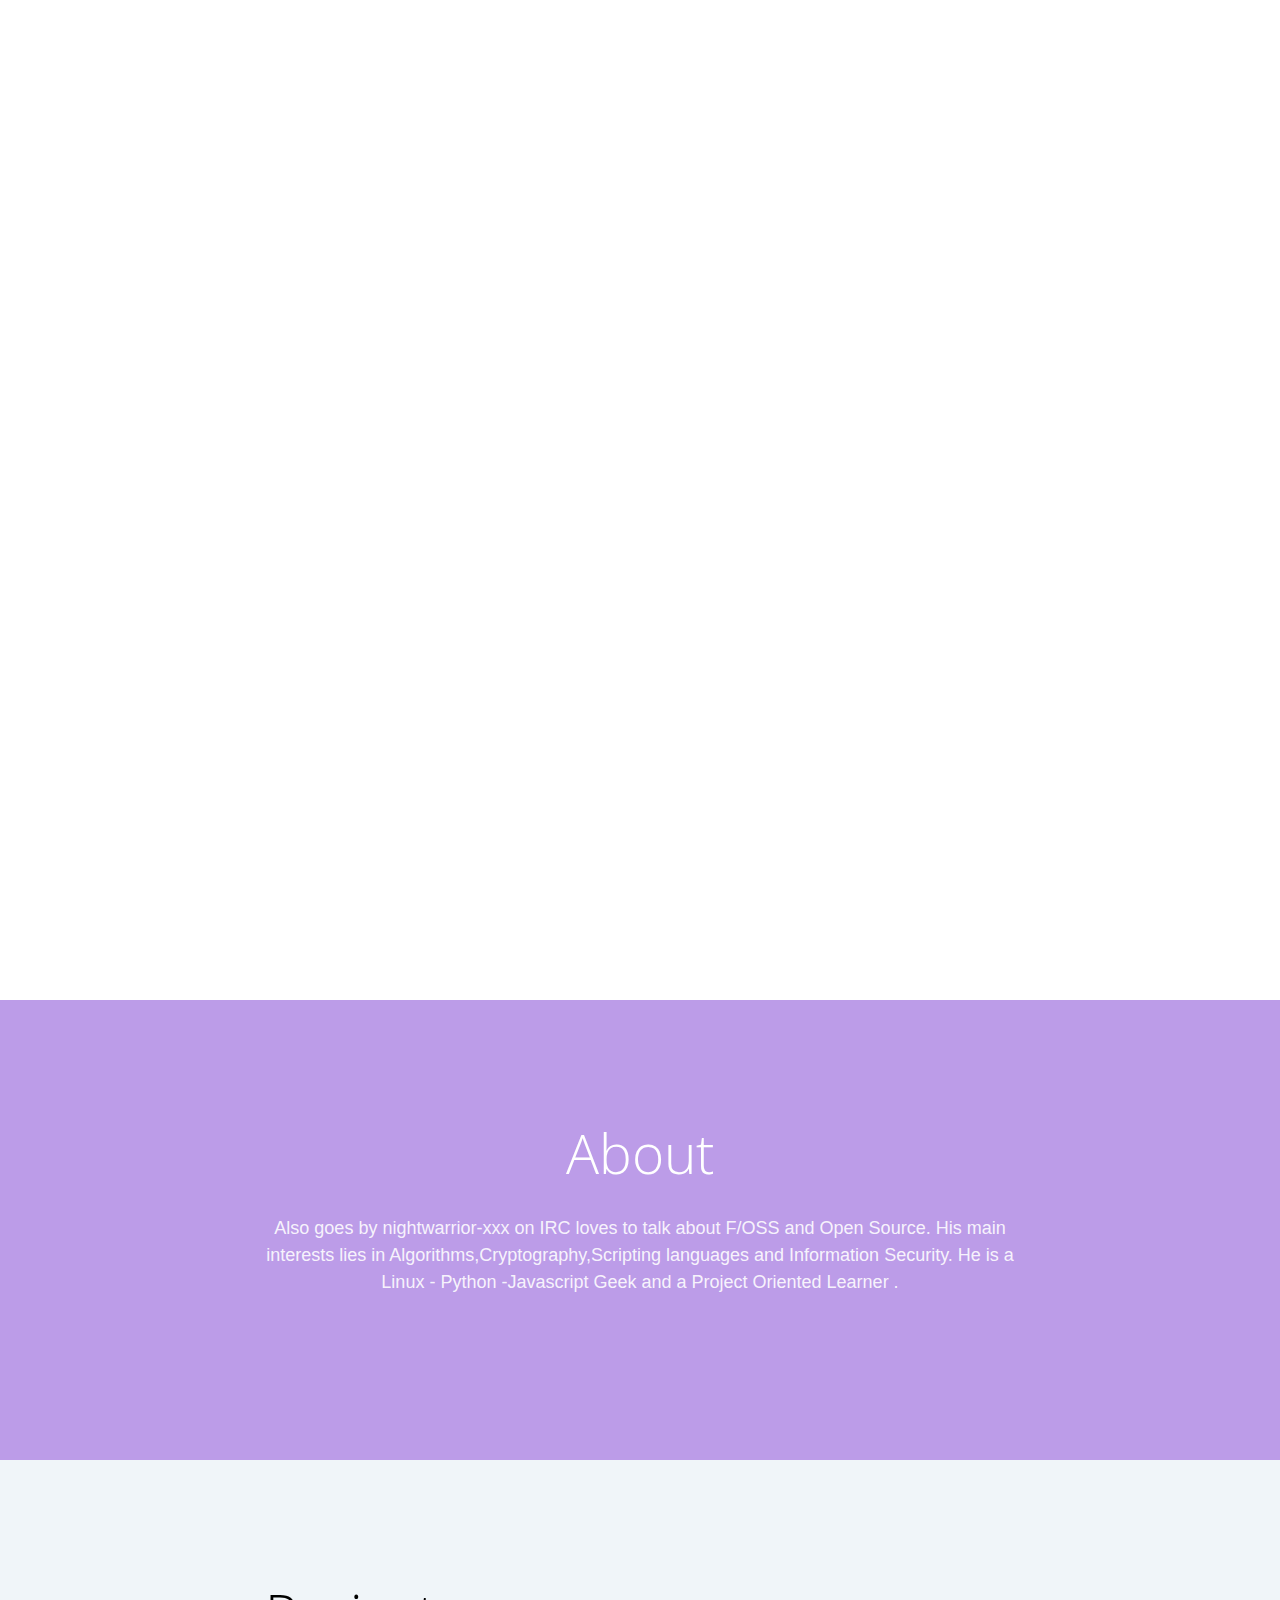
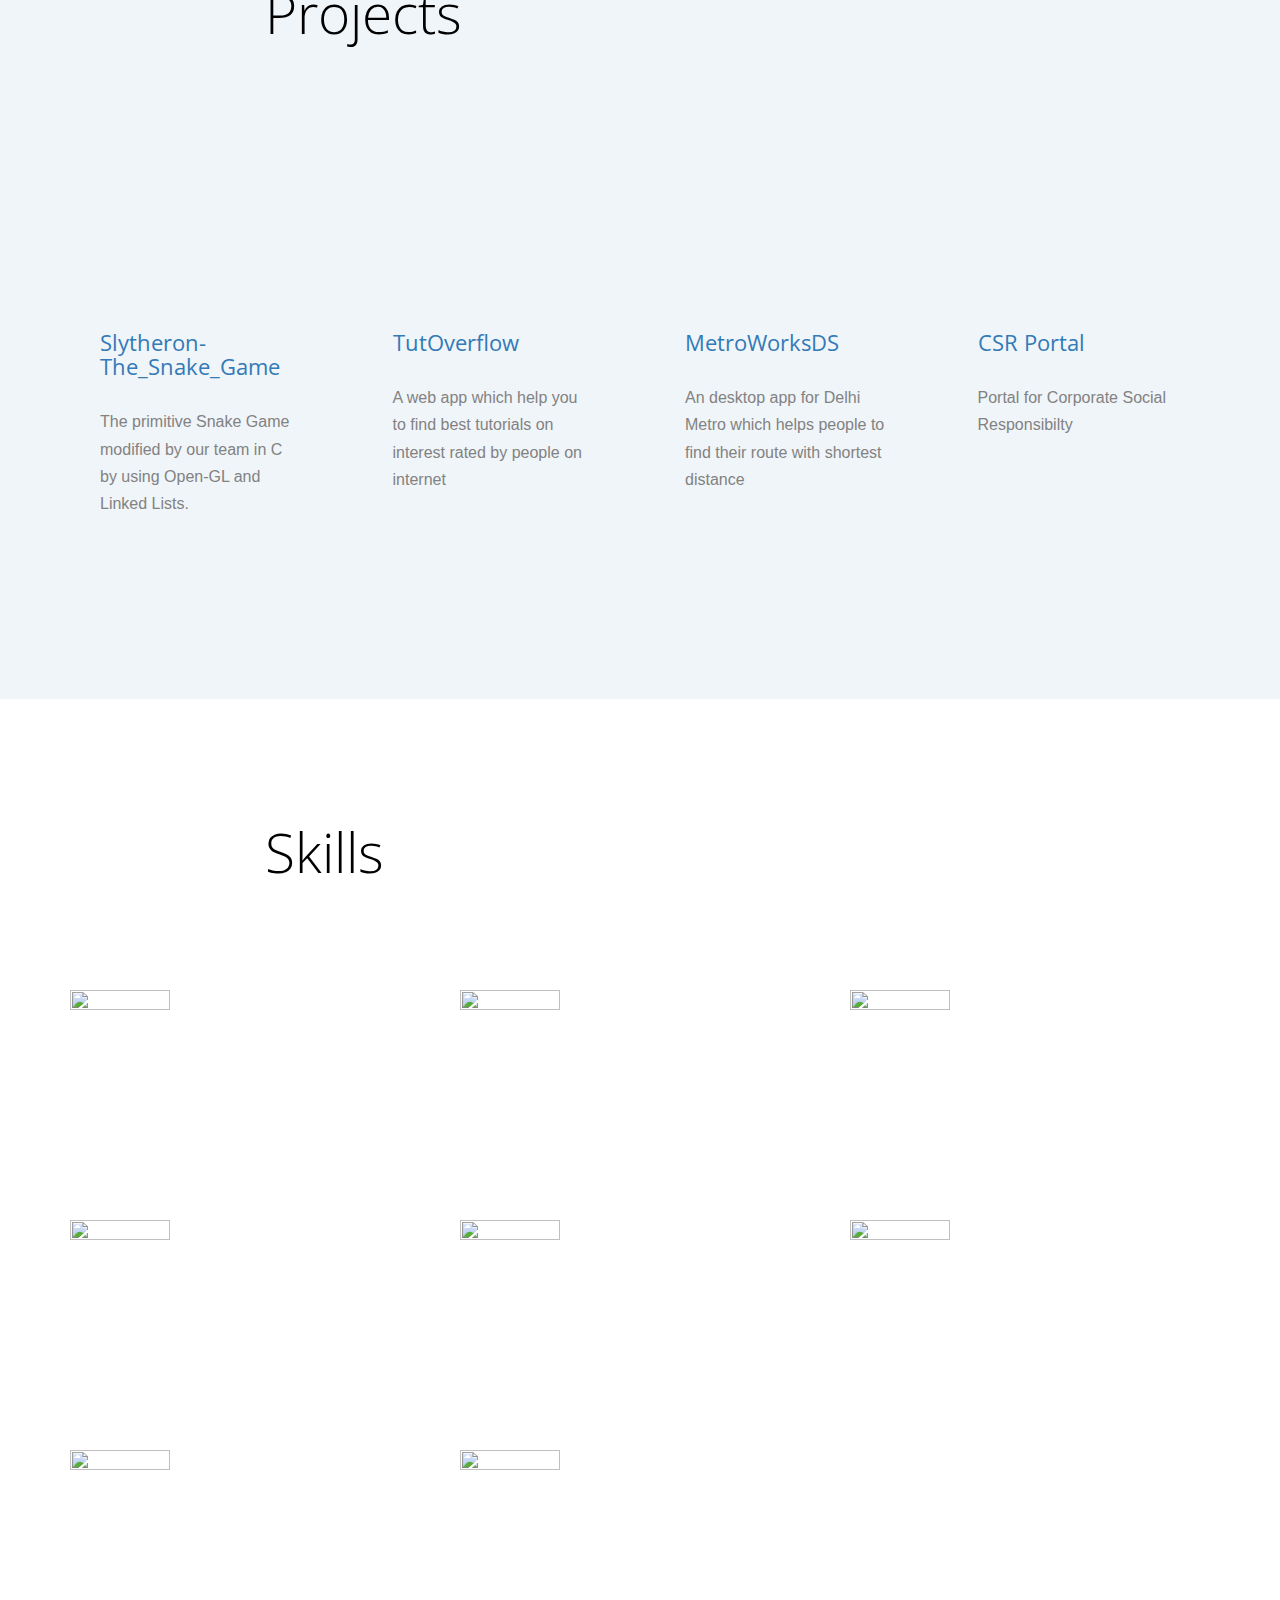
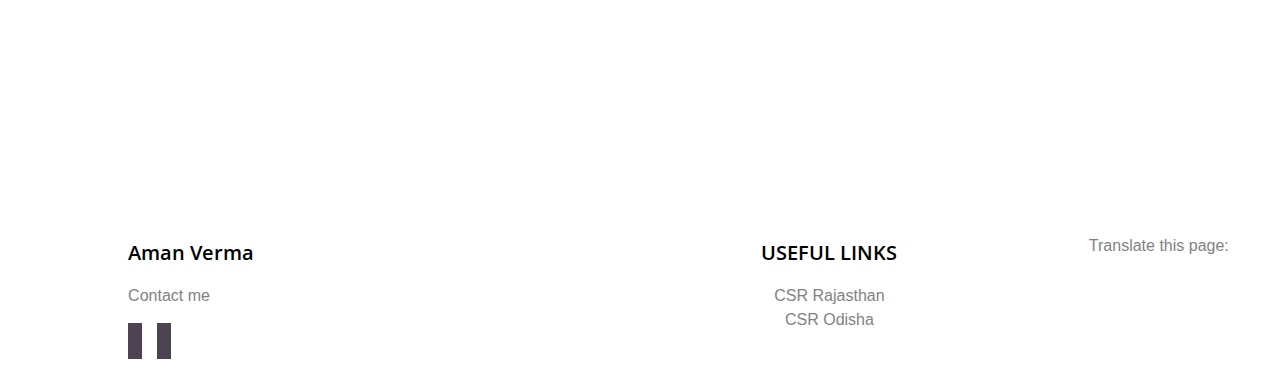
==== index.html @ 85584299 "Removed some junk files" ====
<!DOCTYPE HTML>
<html>

    <head>
        <title>nightwarrior-xxx</title>

        <link href="https://fonts.googleapis.com/css?family=Open+Sans:300,400,700" rel="stylesheet">
        <link href="https://fonts.googleapis.com/icon?family=Material+Icons" rel="stylesheet">

        <!--Favicon-->
        <link rel="shortcut icon" href="images/favicon.png" type="image/x-icon">

        <!-- Animate.css -->
        <link rel="stylesheet" href="css/animate.css">
        <!-- Icomoon Icon Fonts-->
        <link rel="stylesheet" href="css/icomoon.css">

        <!-- PopUp CSS-->
        <link rel="stylesheet" href="css/donation-popup.css">

        <!-- Bootstrap  -->
        <link rel="stylesheet" href="https://maxcdn.bootstrapcdn.com/bootstrap/3.3.7/css/bootstrap.min.css" integrity="sha384-BVYiiSIFeK1dGmJRAkycuHAHRg32OmUcww7on3RYdg4Va+PmSTsz/K68vbdEjh4u"
            crossorigin="anonymous">

        <!-- Optional theme -->
        <link rel="stylesheet" href="https://maxcdn.bootstrapcdn.com/bootstrap/3.3.7/css/bootstrap-theme.min.css"
            integrity="sha384-rHyoN1iRsVXV4nD0JutlnGaslCJuC7uwjduW9SVrLvRYooPp2bWYgmgJQIXwl/Sp" crossorigin="anonymous">

        <!-- jQuery -->
        <script src="js/jquery.min.js"></script>

        <!-- Latest compiled and minified JavaScript -->
        <script src="https://maxcdn.bootstrapcdn.com/bootstrap/3.3.7/js/bootstrap.min.js" integrity="sha384-Tc5IQib027qvyjSMfHjOMaLkfuWVxZxUPnCJA7l2mCWNIpG9mGCD8wGNIcPD7Txa"
            crossorigin="anonymous"></script>

        <!-- Magnific Popup -->
        <link rel="stylesheet" href="css/magnific-popup.css">

        <!-- Theme style  -->
        <link rel="stylesheet" href="css/style.css">

        <!-- Modernizr JS -->
        <script src="js/modernizr-2.6.2.min.js"></script>

        <script src="https://cdnjs.cloudflare.com/ajax/libs/popper.js/1.14.0/umd/popper.min.js"></script>
        <!-- FOR IE9 below -->
        <!--[if lt IE 9]>
    <script src="js/respond.min.js"></script>

    <![endif]-->

        <link href="https://fonts.googleapis.com/css?family=Markazi+Text" rel="stylesheet">
        <script src="https://cdn.jsdelivr.net/npm/vue@2.5.16/dist/vue.js"></script>

        <!-- jQuery UI-->
        <script src="js/jquery-ui.min.js"></script>

        <!-- POPUP SCRIPT-->
        <script>
            $(document).ready(function () {
                $("#donate-us").click(function () {
                    $('#myModal').modal('show');
                });
            });
        </script>


        <script>
            $(document).ready(function () {
                $("#sign-up").click(function () {
                    $('#myModal-signup').modal('show');
                });
            });
        </script>

        <script>
            $(document).ready(function () {
                $("#sign-up-bottom").click(function () {
                    $('#myModal-signup').modal('show');
                });
            });
        </script>

        <script>
            $(document).ready(function () {
                $("#new-magic").click(function () {
                    $('#newsModal').modal('show');
                });
            });
        </script>


        <link rel="stylesheet" href="https://cdnjs.cloudflare.com/ajax/libs/font-awesome/4.7.0/css/font-awesome.min.css">
        <!--FontAwesome-->
        <link rel="stylesheet" href="https://use.fontawesome.com/releases/v5.1.0/css/all.css" integrity="sha384-lKuwvrZot6UHsBSfcMvOkWwlCMgc0TaWr+30HWe3a4ltaBwTZhyTEggF5tJv8tbt"
            crossorigin="anonymous">
        <style>
            html {
            scroll-behavior: smooth;
        }

        .more {
            font-family: 'Markazi Text', serif;
            float: right;
            margin-right: 200px;
            font-size: 30px
        }

        .more:hover {
            color: #F79F1F;
            cursor: pointer;
        }
    </style>
    </head>

    <body>

        <div class="fh5co-loader"></div>

        <div id="page">
            <nav class="fh5co-nav" role="navigation">
                <div class="container">
                    <div class="row">
                        <div class="col-xs-2 text-left">
                            <div id="fh5co-logo">
                                <div>
                                    <img src="portfolio.gif">
                                </div>
                                <div id="titleSetting">
                                    <a href="index.html">Aman Verma</a>
                                </div>
                            </div>
                        </div>
                        <div class="col-xs-10 text-right menu-1">
                            <ul>
                                <li class="active"><a href="login.html">Home</a></li>

                                <li><a href="#fh5co-started">About</a></li>
                                <li><a href="#fh5co-services">Projects</a></li>
                                <li><a href="#fh5co-project">Skills</a></li>
                                <li><a href="https://nightwarrior-xxx.github.io">Blog</a></li>
                                <li><a href="#footer">Contact</a></li>
                                
                            
                            </ul>
                        </div>
                    </div>

                </div>
            </nav>

            <header id="fh5co-header" class="fh5co-cover" role="banner" style="background-image:url(images/slider.jpeg);">
                <div class="overlay"></div>
                <div class="container">
                    <div class="row">
                        <div class="col-md-7 text-left">
                            <div style="text-align:center" class="display-t">
                                <div class="display-tc animate-box" data-animate-effect="fadeInUp">
                                    
                                </div>
                            </div>
                        </div>
                    </div>
            </header>
           
            <div id="fh5co-started" style="background-image:url('./images/back.jpg')">
                <div class="container">
                    <div class="row animate-box">
                        <div class="col-md-8 col-md-offset-2 text-center fh5co-heading">
                            <h2>About</h2>
                           <p>Also goes by nightwarrior-xxx on IRC loves to talk about F/OSS and Open Source.
                               His main interests lies in Algorithms,Cryptography,Scripting languages and Information Security.
                                He is a Linux - Python -Javascript Geek and a Project Oriented Learner . 
                            </p>



                        </div>
                    </div>


                </div>
            </div>

            <div id="fh5co-services" class="fh5co-bg-section border-bottom">
                <div class="container">
                    <div class="row row-pb-md">
                        <div class="col-md-8 col-md-offset-2 text-left animate-box" data-animate-effect="fadeInUp">
                            <div class="fh5co-heading">
                                <h2>Projects</h2>
                            </div>
                        </div>
                    </div>
                    <div class="row">
                        <div class="col-md-3 col-sm-6 ">
                            <div class="feature-center animate-box" data-animate-effect="fadeInUp">
                                <div class="eventImage1">

                                </div>
                                <div>
                                    <h3><a href="https://github.com/Crypt0knights/Slytheron-The_Snake_Game">Slytheron-The_Snake_Game</a> </h3>
                                    <p>The primitive Snake Game modified by our team in C by using Open-GL and Linked Lists.
                                    </p>
                                </div>
                    
                            </div>
                        </div>
                        <div class="col-md-3 col-sm-6 ">
                            <div class="feature-center animate-box" data-animate-effect="fadeInUp">
                                <div class="eventImage2">
                                </div>
                                <div>
                                    <h3><a href="https://github.com/Crypt0knights/TutOverflow">TutOverflow</a> </h3>
                                    <p>A web app which help you to find best tutorials on interest rated by people on internet</p>
                                </div>
    
                            </div>
                        </div>
                       
                        <div class="col-md-3 col-sm-6 ">
                            <div class="feature-center animate-box" data-animate-effect="fadeInUp">
                                <div class="eventImage3">
                                </div>
                                <div>
                                    <h3><a href="https://github.com/Crypt0knights/MetroWorksDS">MetroWorksDS</a> </h3>
                                    <p>An desktop app for Delhi Metro which helps people to find their route with shortest distance</p>
                                </div>
                                
                            </div>
                        </div>
                        <div class="col-md-3 col-sm-6 ">
                            <div class="feature-center animate-box" data-animate-effect="fadeInUp">
                                <div class="eventImage4">
                                </div>
                                <div>
                                    <h3><a href="https://github.com/nightwarrior-xxx/panther">CSR Portal</a> </h3>
                                    <p>Portal for Corporate Social Responsibilty</p>
                                </div>
                                
                            </div>
                        </div>


                    </div>
                </div>
            </div>

            <div id="fh5co-project">
                <div class="container">
                    <div class="row row-pb-md">
                        <div class="col-md-8 col-md-offset-2 text-left fh5co-heading  animate-box">
                            <h2>Skills</h2>
                        </div>
                    </div>

                    <div class="row">
                        <div class="col-md-4 col-sm-6 fh5co-project animate-box" data-animate-effect="fadeIn">
                            <a href="#"><img src="images/skills/bash.jpeg" width=100px height=200px class="img-responsive">
                                <div class="fh5co-copy">
                                    <h3>Bash</h3>
                                </div>
                            </a>
                        </div>
                        <div class="col-md-4 col-sm-6 fh5co-project animate-box" data-animate-effect="fadeIn">
                            <a href="#"><img src="images/skills/css.png" width=100px height=200px class="img-responsive">
                                <div class="fh5co-copy">
                                    <h3>CSS</h3>
                                </div>
                            </a>
                        </div>
                        <div class="col-md-4 col-sm-6 fh5co-project animate-box" data-animate-effect="fadeIn">
                            <a href="#"><img src="images/skills/bootstrap.png" width=100px height=200px class="img-responsive">
                                <div class="fh5co-copy">
                                    <h3>Bootstrap</h3>
                                </div>
                            </a>
                        </div>


                    </div>

                    <div class="row">
                        <div class="col-md-4 col-sm-6 fh5co-project animate-box" data-animate-effect="fadeIn">
                            <a href="#"><img src="images/skills/c++.png" width=100px height=200px class="img-responsive">
                                <div class="fh5co-copy">
                                    <h3>C++</h3>
                                </div>
                            </a>
                        </div>
                        <div class="col-md-4 col-sm-6 fh5co-project animate-box" data-animate-effect="fadeIn">
                            <a href="#"><img src="images/skills/python.png" width=100px height=200px class="img-responsive">
                                <div class="fh5co-copy">
                                    <h3>python</h3>
                                </div>
                            </a>
                        </div>
                        <div class="col-md-4 col-sm-6 fh5co-project animate-box" data-animate-effect="fadeIn">
                            <a href="#"><img src="images/skills/javascript.png" width=100px height=200px class="img-responsive">
                                <div class="fh5co-copy">
                                    <h3>Javascript</h3>
                                </div>
                            </a>
                        </div>


                    </div>

                    <div class="row">
                        <div class="col-md-4 col-sm-6 fh5co-project animate-box" data-animate-effect="fadeIn">
                            <a href="#"><img src="images/skills/lua.jpeg" width=100px height=200px class="img-responsive">
                                <div class="fh5co-copy">
                                    <h3>Lua</h3>
                                   
                                </div>
                            </a>
                        </div>
                        <div class="col-md-4 col-sm-6 fh5co-project animate-box" data-animate-effect="fadeIn">
                            <a href="#"><img src="images/skills/html.png" width=100px height=200px class="img-responsive">
                                <div class="fh5co-copy">
                                    <h3>HTML</h3>
                                   
                                </div>
                            </a>
                        </div>
                    </div>


    
                </div>

            </div>


        </div>


        <!--Footer-->
        <div id="footer">
            <div class="flex-container">
                <div class="about">
                    <h3>Aman Verma</h3>
                    <p>Contact me</p>
                    <div class="social-buttons">
                        <ul>
                            <li class="item"><a href="https://www.facebook.com/indiancsr/" target="_blank"><i class="fab fa-facebook-f"></i></a></li>
                            <li class="item"><a href="https://twitter.com/INDIACSR" target="_blank"><i class="fab fa-twitter"></i></a></li>
                        </ul>
                    </div>
                </div>
                <div class="links">
                    <h3>USEFUL LINKS </h3>
                    <ul>
                        <li><a href="https://csrrajasthangov.in/" target="_blank">CSR Rajasthan</a></li>
                        <li><a href="https://csr.odisha.gov.in/" target="_blank">CSR Odisha</a></li>
                    </ul>
                </div>

                <!-- =============================Translate============================================================================== -->
                <p>Translate this page:</p>

                <div id="google_translate_element"></div>

                <script type="text/javascript">
                    function googleTranslateElementInit() {
                        new google.translate.TranslateElement({ pageLanguage: 'en' }, 'google_translate_element');
                    }
                </script>

                <script type="text/javascript" src="//translate.google.com/translate_a/element.js?cb=googleTranslateElementInit"></script>






            <script src="index.js"></script>


            <div class="gototop js-top">
                <a href="#" class="js-gotop"><i class="icon-arrow-up"></i></a>
            </div>

            <!-- jQuery Easing -->
            <script src="js/jquery.easing.1.3.js"></script>
            <!-- Bootstrap -->
            <script src="js/bootstrap.min.js"></script>
            <!-- Waypoints -->
            <script src="js/jquery.waypoints.min.js"></script>
            <!-- countTo -->
            <script src="js/jquery.countTo.js"></script>
            <!-- Magnific Popup -->
            <script src="js/jquery.magnific-popup.min.js"></script>
            <script src="js/magnific-popup-options.js"></script>
            <!-- Stellar -->
            <script src="js/jquery.stellar.min.js"></script>
            <!-- Donation PopUp-->
            <script src="js/donation-popup.js"></script>
            <!-- Main -->
            <script src="js/main.js"></script>

    </body>

</html>
---- css/style.css ----
/* ========================================Patti============================================ */
.color-light {
  color: #ffffff !important;
}
.mb30 {
  margin-bottom: 30px !important;
}

#new-magic:hover {
  cursor: pointer;
}

.pt70 {
  padding-top: 70px !important;
}

.pb75 {
  padding-bottom: 75px !important;
}

.bg-img {
  border-radius: 4px;
  background-size: cover;
  background-repeat: no-repeat;
  background-position: center center;
}
.bg-img .overlay_dark {
  position: absolute;
  top: 0;
  bottom: 0;
  width: 100%;
  height: 200px;
}

.countdown {
  text-align: center;
  display: inline-flex;
  margin-left: -150px;
}
.countdown div {
  margin: 40px;
  display: inline-block;
  padding: 40px;
  width: 300px;
  background-color: #f44336;
  color: #ffffff;
  font-size: 48px;
  font-weight: 600;
  text-align: center;
  line-height: 1.2;
}
.countdown div span {
  display: block;
  font-size: 14px;
  font-weight: 400;
}

/* =======================================EndOfPatti=========================================== */

/* ==========================================Signup Modal====================================== */

#donate-us:hover {
  cursor: pointer;
}

#sign-up:hover {
  cursor: pointer;
}

.su-cont {
  display: inline-flex;
  list-style-type: none;
  margin-top: 200px;
  list-style-type: none;
  margin-left: 50px;
}

.su-cat {
  color: black;
  border-radius: 50%;
  border: 2px solid #800;
  border-color: black;
  text-align: center;
  margin-right: 10px;
  margin-left: 10px;
  width: 150px;
  height: 150px;
  list-style-type: none;
  transition: 0.6s;
  background: linear-gradient(#ddd6f3, #faaca8);
}
.su-cat p {
  margin-top: 20px;
  text-align: center;
}

.su-cat:hover {
  background: linear-gradient(#f2709c, #ff9472);
  cursor: pointer;
}
/* ================================Signup Modal End==================================================== */

/* =============================EmailSubscription======================================*/

@import url(https://fonts.googleapis.com/css?family=Pacifico);

.nospam {
  font-size: 12px;
  font-family: sans-serif;
  font-style: italic;
}
.control {
  background: linear-gradient(#36d1dc, #5b86e5);
  color: #000;
}

.sub-button {
  background-color: #A020F0;
  height: 45px;
  margin-top: -11px;
  border: 0;
  width: 60px;
  border-radius: 5px;
  opacity: 0.8;
  box-shadow: 0 0 4px #333333;
  transition: 0.4s;
}
.sub-button:hover {
  background-color: #000;
  cursor: pointer;
  box-shadow: 0 0 0 0;
}
/*============================EndOfEmailSubscription=====================================================*/

@import url(https://fonts.googleapis.com/css?family=Open+Sans);
.btn {
  display: inline-block;
  *display: inline;
  *zoom: 1;
  padding: 4px 10px 4px;
  margin-bottom: 0;
  font-size: 13px;
  line-height: 18px;
  color: #333333;
  text-align: center;
  text-shadow: 0 1px 1px rgba(255, 255, 255, 0.75);
  vertical-align: middle;
  background-color: #f5f5f5;
  background-image: -moz-linear-gradient(top, #ffffff, #e6e6e6);
  background-image: -ms-linear-gradient(top, #ffffff, #e6e6e6);
  background-image: -webkit-gradient(
    linear,
    0 0,
    0 100%,
    from(#ffffff),
    to(#e6e6e6)
  );
  background-image: -webkit-linear-gradient(top, #ffffff, #e6e6e6);
  background-image: -o-linear-gradient(top, #ffffff, #e6e6e6);
  background-image: linear-gradient(top, #ffffff, #e6e6e6);
  background-repeat: repeat-x;
  filter: progid:dximagetransform.microsoft.gradient(
      startColorstr=#ffffff,
      endColorstr=#e6e6e6,
      GradientType=0
    );
  border-color: #e6e6e6 #e6e6e6 #e6e6e6;
  border-color: rgba(0, 0, 0, 0.1) rgba(0, 0, 0, 0.1) rgba(0, 0, 0, 0.25);
  border: 1px solid #e6e6e6;
  -webkit-border-radius: 4px;
  -moz-border-radius: 4px;
  border-radius: 4px;
  -webkit-box-shadow: inset 0 1px 0 rgba(255, 255, 255, 0.2),
    0 1px 2px rgba(0, 0, 0, 0.05);
  -moz-box-shadow: inset 0 1px 0 rgba(255, 255, 255, 0.2),
    0 1px 2px rgba(0, 0, 0, 0.05);
  box-shadow: inset 0 1px 0 rgba(255, 255, 255, 0.2),
    0 1px 2px rgba(0, 0, 0, 0.05);
  cursor: pointer;
  *margin-left: 0.3em;
}
.btn:hover,
.btn:active,
.btn.active,
.btn.disabled,
.btn[disabled] {
  background-color: #e6e6e6;
}
.btn-large {
  padding: 9px 14px;
  font-size: 15px;
  line-height: normal;
  -webkit-border-radius: 5px;
  -moz-border-radius: 5px;
  border-radius: 5px;
}
.btn:hover {
  color: #333333;
  text-decoration: none;
  background-color: #e6e6e6;
  background-position: 0 -15px;
  -webkit-transition: background-position 0.1s linear;
  -moz-transition: background-position 0.1s linear;
  -ms-transition: background-position 0.1s linear;
  -o-transition: background-position 0.1s linear;
  transition: background-position 0.1s linear;
}
.btn-primary,
.btn-primary:hover {
  text-shadow: 0 -1px 0 rgba(0, 0, 0, 0.25);
  color: #ffffff;
}
.btn-primary.active {
  color: rgba(255, 255, 255, 0.75);
}
.btn-primary {
  background-color: #4a77d4;
  background-image: -moz-linear-gradient(top, #6eb6de, #4a77d4);
  background-image: -ms-linear-gradient(top, #6eb6de, #4a77d4);
  background-image: -webkit-gradient(
    linear,
    0 0,
    0 100%,
    from(#6eb6de),
    to(#4a77d4)
  );
  background-image: -webkit-linear-gradient(top, #6eb6de, #4a77d4);
  background-image: -o-linear-gradient(top, #6eb6de, #4a77d4);
  background-image: linear-gradient(top, #6eb6de, #4a77d4);
  background-repeat: repeat-x;
  filter: progid:dximagetransform.microsoft.gradient(
      startColorstr=#6eb6de,
      endColorstr=#4a77d4,
      GradientType=0
    );
  border: 1px solid #3762bc;
  text-shadow: 1px 1px 1px rgba(0, 0, 0, 0.4);
  box-shadow: inset 0 1px 0 rgba(255, 255, 255, 0.2),
    0 1px 2px rgba(0, 0, 0, 0.5);
}
.btn-primary:hover,
.btn-primary:active,
.btn-primary.active,
.btn-primary.disabled,
.btn-primary[disabled] {
  filter: none;
  background-color: #4a77d4;
}
.btn-block {
  width: 100%;
  display: block;
}

* {
  -webkit-box-sizing: border-box;
  -moz-box-sizing: border-box;
  -ms-box-sizing: border-box;
  -o-box-sizing: border-box;
  box-sizing: border-box;
}

.bod {
  background-color: linear-gradient(#42275a, #734b6d);
}

.login {
  position: absolute;
  top: 50%;
  left: 50%;
  margin: -150px 0 0 -150px;
  width: 300px;
  height: 300px;
  background-color: linear-gradient(#42275a;#734b6d);
}
.login h1 {
  color: #fff;
  text-shadow: 0 0 10px rgba(0, 0, 0, 0.3);
  letter-spacing: 1px;
  text-align: center;
}

input {
  width: 100%;
  margin-bottom: 10px;
  background: rgba(0, 0, 0, 0.3);
  border: none;
  outline: none;
  padding: 10px;
  font-size: 13px;
  color: #fff;
  text-shadow: 1px 1px 1px rgba(0, 0, 0, 0.3);
  border: 1px solid rgba(0, 0, 0, 0.3);
  border-radius: 4px;
  box-shadow: inset 0 -5px 45px rgba(100, 100, 100, 0.2),
    0 1px 1px rgba(255, 255, 255, 0.2);
  -webkit-transition: box-shadow 0.5s ease;
  -moz-transition: box-shadow 0.5s ease;
  -o-transition: box-shadow 0.5s ease;
  -ms-transition: box-shadow 0.5s ease;
  transition: box-shadow 0.5s ease;
}
input:focus {
  box-shadow: inset 0 -5px 45px rgba(100, 100, 100, 0.4),
    0 1px 1px rgba(255, 255, 255, 0.2);
}

@font-face {
  font-family: "icomoon";
  src: url("../fonts/icomoon/icomoon.eot?srf3rx");
  src: url("../fonts/icomoon/icomoon.eot?srf3rx#iefix")
      format("embedded-opentype"),
    url("../fonts/icomoon/icomoon.ttf?srf3rx") format("truetype"),
    url("../fonts/icomoon/icomoon.woff?srf3rx") format("woff"),
    url("../fonts/icomoon/icomoon.svg?srf3rx#icomoon") format("svg");
  font-weight: normal;
  font-style: normal;
}
/* =======================================================
*
* 	Template Style 
*
* ======================================================= */
body {
  font-family: "Montserrat", sans-serif;
  font-weight: 400;
  font-size: 16px;
  line-height: 1.7;
  color: #828282;
  background: #fff;
}

#page {
  position: relative;
  overflow-x: hidden;
  -webkit-transition: 0.5s;
  -o-transition: 0.5s;
  transition: 0.5s;
}
.offcanvas #page {
  overflow: hidden;
  position: absolute;
}
.offcanvas #page:after {
  -webkit-transition: 2s;
  -o-transition: 2s;
  transition: 2s;
  position: absolute;
  top: 0;
  right: 0;
  bottom: 0;
  left: 0;
  z-index: 101;
  background: rgba(0, 0, 0, 0.7);
  content: "";
}

a {
  color: linear-gradient(#654ea3, #eaafc8);
  -webkit-transition: 0.5s;
  -o-transition: 0.5s;
  transition: 0.5s;
}
a:hover,
a:active,
a:focus {
  color: #A020F0;
  outline: none;
  text-decoration: none;
}

p {
  margin-bottom: 20px;
}

h1,
h2,
h3,
h4,
h5,
h6,
figure {
  color: #000;
  font-family: "Open Sans", Arial, sans-serif;
  font-weight: 400;
  margin: 0 0 20px 0;
}

::-webkit-selection {
  color: #fff;
  background: #A020F0;
}

::-moz-selection {
  color: #fff;
  background: #A020F0;
}

::selection {
  color: #fff;
  background: #A020F0;
}

.fh5co-nav {
  position: fixed;
  top: 0;
  margin: 0;
  padding: 0;
  width: 100%;
  padding: 25px 0;
  z-index: 1001;
  background: transparent;
  -webkit-transition: 0.5s;
  -o-transition: 0.5s;
  transition: 0.5s;
  height: 100px;
}
@media screen and (max-width: 768px) {
  .fh5co-nav {
    padding: 25px 0;
  }
}
.fh5co-nav #fh5co-logo {
  font-size: 24px;
  padding: 0;
  margin: 0;
  text-transform: uppercase;
  font-weight: bold;
  display: inline;
  width: 150px;
}
#fh5co-logo img {
  height: 80px;
  width: 80px;
  padding: 0px;
  margin-left: -90px;
}
#titleSetting {
  margin-top: -77px;
}
@media screen and (max-width: 768px) {
  .fh5co-nav #fh5co-logo {
    margin-bottom: 0;
  }
}
.fh5co-nav #fh5co-logo a > span {
  color: #A020F0;
}
.fh5co-nav a {
  padding: 5px 10px;
  color: #fff;
}
@media screen and (max-width: 768px) {
  .fh5co-nav .menu-1 {
    display: none;
  }
}
.fh5co-nav ul {
  padding: 0;
  margin: 7px 0 0 0;
}
.fh5co-nav ul li {
  padding: 0;
  margin: 0;
  list-style: none;
  display: inline;
}
.fh5co-nav ul li a {
  font-size: 16px;
  padding: 30px 10px;
  color: rgba(255, 255, 255, 1);
  -webkit-transition: 0.5s;
  -o-transition: 0.5s;
  transition: 0.5s;
}
.fh5co-nav ul li a:hover,
.fh5co-nav ul li a:focus,
.fh5co-nav ul li a:active {
  color: white;
}
.fh5co-nav ul li.has-dropdown {
  position: relative;
}
.fh5co-nav ul li.has-dropdown .dropdown {
  width: 130px;
  -webkit-box-shadow: 0px 8px 13px -9px rgba(0, 0, 0, 0.75);
  -moz-box-shadow: 0px 8px 13px -9px rgba(0, 0, 0, 0.75);
  box-shadow: 0px 8px 13px -9px rgba(0, 0, 0, 0.75);
  z-index: 1002;
  visibility: hidden;
  opacity: 0;
  position: absolute;
  top: 40px;
  left: 0;
  text-align: left;
  background: #fff;
  padding: 20px;
  -webkit-border-radius: 4px;
  -moz-border-radius: 4px;
  -ms-border-radius: 4px;
  border-radius: 4px;
  -webkit-transition: 0s;
  -o-transition: 0s;
  transition: 0s;
}
.fh5co-nav ul li.has-dropdown .dropdown:before {
  bottom: 100%;
  left: 40px;
  border: solid transparent;
  content: " ";
  height: 0;
  width: 0;
  position: absolute;
  pointer-events: none;
  border-bottom-color: #fff;
  border-width: 8px;
  margin-left: -8px;
}
.fh5co-nav ul li.has-dropdown .dropdown li {
  display: block;
  margin-bottom: 7px;
}
.fh5co-nav ul li.has-dropdown .dropdown li:last-child {
  margin-bottom: 0;
}
.fh5co-nav ul li.has-dropdown .dropdown li a {
  padding: 2px 0;
  display: block;
  color: #fff;
  line-height: 1.2;
  text-transform: none;
  font-size: 15px;
}
.fh5co-nav ul li.has-dropdown .dropdown li a:hover {
  color: #000;
}
.fh5co-nav ul li.has-dropdown:hover a,
.fh5co-nav ul li.has-dropdown:focus a {
  color: #fff;
}
.fh5co-nav ul li.btn-cta a {
  color: #A020F0;
}
.fh5co-nav ul li.btn-cta a span {
  background: #f35f55;
  color: #fff;
  padding: 4px 20px;
  display: -moz-inline-stack;
  display: inline-block;
  zoom: 1;
  *display: inline;
  -webkit-transition: 0.3s;
  -o-transition: 0.3s;
  transition: 0.3s;
  -webkit-border-radius: 4px;
  -moz-border-radius: 4px;
  -ms-border-radius: 4px;
  border-radius: 4px;
}
.fh5co-nav ul li.btn-cta a:hover span {
  background: #f14034 !important;
  -webkit-box-shadow: 0px 14px 20px -9px rgba(0, 0, 0, 0.75);
  -moz-box-shadow: 0px 14px 20px -9px rgba(0, 0, 0, 0.75);
  box-shadow: 0px 14px 20px -9px rgba(0, 0, 0, 0.75);
}
.fh5co-nav ul li.active > a {
  color: #fff;
  position: relative;
}
.scrolled .fh5co-nav {
  background: #fff;
  padding: 10px 0;
  -webkit-box-shadow: 0px 5px 7px -7px rgba(0, 0, 0, 0.15);
  -moz-box-shadow: 0px 5px 7px -7px rgba(0, 0, 0, 0.15);
  box-shadow: 0px 5px 7px -7px rgba(0, 0, 0, 0.15);
}
.scrolled .fh5co-nav a {
  color: #000;
}
.scrolled .fh5co-nav ul li a:hover,
.scrolled .fh5co-nav ul li a:focus,
.scrolled .fh5co-nav ul li a:active {
  color: #A020F0 !important;
}
.scrolled .fh5co-nav ul li.active a {
  color: #A020F0;
}
.scrolled .fh5co-nav ul li.has-dropdown:hover > a,
.scrolled .fh5co-nav ul li.has-dropdown:focus > a {
  color: #A020F0;
}

#fh5co-header,
#fh5co-counter,
.fh5co-bg {
  background-size: cover;
  background-position: top center;
  background-repeat: no-repeat;
  position: relative;
}

.fh5co-bg {
  background-size: cover;
  background-position: center center;
  position: relative;
  width: 100%;
  float: left;
  position: relative;
}

#fh5co-header a {
  color: rgba(255, 255, 255, 0.5);
  border-bottom: 1px solid rgba(255, 255, 255, 0.5);
}
#fh5co-header a:hover {
  color: white;
  border-bottom: 1px solid white;
}

.fh5co-cover {
  height: 1000px;
  background-size: cover;
  background-repeat: no-repeat;
  position: relative;
  float: left;
  width: 100%;
}
.fh5co-cover .overlay {
  z-index: 0;
  position: absolute;
  bottom: 0;
  top: 0;
  left: 0;
  right: 0;
  background-image: url(/home/nightwarrior-xxx/Documents/SIH/assets/img/bg/slider.jpg);
  background-size: cover;
  background-attachment: fixed;
}
.fh5co-cover > .fh5co-container {
  position: relative;
  z-index: 10;
}
@media screen and (max-width: 768px) {
  .fh5co-cover {
    height: 600px;
  }
}
.fh5co-cover .display-t,
.fh5co-cover .display-tc {
  z-index: 9;
  height: 900px;
  display: table;
  width: 100%;
}
@media screen and (max-width: 768px) {
  .fh5co-cover .display-t,
  .fh5co-cover .display-tc {
    height: 600px;
  }
}
.fh5co-cover.fh5co-cover-sm {
  height: 600px;
}
@media screen and (max-width: 768px) {
  .fh5co-cover.fh5co-cover-sm {
    height: 400px;
  }
}
.fh5co-cover.fh5co-cover-sm .display-t,
.fh5co-cover.fh5co-cover-sm .display-tc {
  height: 600px;
  display: table;
  width: 100%;
}
@media screen and (max-width: 768px) {
  .fh5co-cover.fh5co-cover-sm .display-t,
  .fh5co-cover.fh5co-cover-sm .display-tc {
    height: 400px;
  }
}

.fh5co-staff {
  text-align: center;
  margin-bottom: 30px;
  background: #fff;
  padding: 30px;
  float: left;
  width: 100%;
}
.fh5co-staff img {
  width: 100px;
  margin-bottom: 20px;
  -webkit-border-radius: 50%;
  -moz-border-radius: 50%;
  -ms-border-radius: 50%;
  border-radius: 50%;
}
.fh5co-staff h3 {
  font-size: 24px;
  margin-bottom: 5px;
}
.fh5co-staff p {
  margin-bottom: 30px;
}
.fh5co-staff .role {
  color: #bfbfbf;
  margin-bottom: 30px;
  font-weight: normal;
  display: block;
}

.pagination a {
  background: none;
  border: none !important;
  color: gray !important;
}
.pagination a:hover,
.pagination a:focus,
.pagination a:active {
  background: none !important;
}
.pagination > li > a {
  margin: 0 2px;
  font-size: 18px;
  padding: 0 !important;
  background: none;
  -webkit-border-radius: 50% !important;
  -moz-border-radius: 50% !important;
  -ms-border-radius: 50% !important;
  -o-border-radius: 50% !important;
  border-radius: 50% !important;
  height: 50px;
  width: 50px;
  line-height: 50px;
  display: table-cell;
  vertical-align: middle;
}
.pagination > li > a:hover {
  color: #000;
  background: #e6e6e6 !important;
}
.pagination > li.disabled > a {
  background: none;
}
.pagination > li.active > a {
  background: #A020F0 !important;
  -webkit-box-shadow: 4px 11px 35px -14px rgba(0, 0, 0, 0.5);
  -moz-box-shadow: 4px 11px 35px -14px rgba(0, 0, 0, 0.5);
  -ms-box-shadow: 4px 11px 35px -14px rgba(0, 0, 0, 0.5);
  -o-box-shadow: 4px 11px 35px -14px rgba(0, 0, 0, 0.5);
  box-shadow: 4px 11px 35px -14px rgba(0, 0, 0, 0.5);
  color: #fff !important;
}
.pagination > li.active > a:hover {
  cursor: pointer;
  background: #f96982 !important;
}

.fh5co-social-icons {
  margin: 0;
  padding: 0;
}
.fh5co-social-icons li {
  margin: 0;
  padding: 0;
  list-style: none;
  display: -moz-inline-stack;
  display: inline-block;
  zoom: 1;
  *display: inline;
}
.fh5co-social-icons li a {
  display: -moz-inline-stack;
  display: inline-block;
  zoom: 1;
  *display: inline;
  color: #A020F0;
  padding-left: 10px;
  padding-right: 10px;
}
.fh5co-social-icons li a i {
  font-size: 20px;
}

.fh5co-contact-info ul {
  padding: 0;
  margin: 0;
}
.fh5co-contact-info ul li {
  padding: 0 0 0 70px;
  margin: 0 0 30px 0;
  list-style: none;
  position: relative;
}
.fh5co-contact-info ul li:before {
  color: #ccddea;
  position: absolute;
  left: 0;
  top: 0.05em;
  font-family: "icomoon";
  speak: none;
  font-style: normal;
  font-weight: normal;
  font-variant: normal;
  text-transform: none;
  line-height: 1;
  /* Better Font Rendering =========== */
  -webkit-font-smoothing: antialiased;
  -moz-osx-font-smoothing: grayscale;
}
.fh5co-contact-info ul li.address:before {
  font-size: 30px;
  content: "\e9d1";
}
.fh5co-contact-info ul li.phone:before {
  font-size: 23px;
  content: "\e9f4";
}
.fh5co-contact-info ul li.email:before {
  font-size: 23px;
  content: "\e9da";
}
.fh5co-contact-info ul li.url:before {
  font-size: 23px;
  content: "\e9af";
}

#fh5co-header .display-tc,
#fh5co-counter .display-tc,
.fh5co-cover .display-tc {
  display: table-cell !important;
  vertical-align: middle;
}
#fh5co-header .display-tc h1,
#fh5co-header .display-tc h2,
#fh5co-counter .display-tc h1,
#fh5co-counter .display-tc h2,
.fh5co-cover .display-tc h1,
.fh5co-cover .display-tc h2 {
  margin: 0;
  padding: 0;
  color: white;
}
#fh5co-header .display-tc h1,
#fh5co-counter .display-tc h1,
.fh5co-cover .display-tc h1 {
  margin-bottom: 0px;
  margin-top: 0;
  font-size: 60px;
  line-height: 1.3;
  font-family: "Open Sans", Arial, sans-serif;
  font-weight: 300;
}
@media screen and (max-width: 768px) {
  #fh5co-header .display-tc h1,
  #fh5co-counter .display-tc h1,
  .fh5co-cover .display-tc h1 {
    font-size: 40px;
  }
}
#fh5co-header .display-tc h2,
#fh5co-counter .display-tc h2,
.fh5co-cover .display-tc h2 {
  font-size: 20px;
  line-height: 1.5;
  margin-bottom: 30px;
  text-transform: uppercase;
}
#fh5co-header .display-tc .btn,
#fh5co-counter .display-tc .btn,
.fh5co-cover .display-tc .btn {
  padding: 15px 30px;
  background: #A020F0;
  color: #fff;
  border: none !important;
  font-size: 18px;
  text-transform: uppercase;
  -webkit-border-radius: 4px;
  -moz-border-radius: 4px;
  -ms-border-radius: 4px;
  border-radius: 4px;
}
#fh5co-header .display-tc .btn:hover,
#fh5co-counter .display-tc .btn:hover,
.fh5co-cover .display-tc .btn:hover {
  background: #f6163c !important;
  -webkit-box-shadow: 0px 14px 30px -15px rgba(0, 0, 0, 0.75) !important;
  -moz-box-shadow: 0px 14px 30px -15px rgba(0, 0, 0, 0.75) !important;
  box-shadow: 0px 14px 30px -15px rgba(0, 0, 0, 0.75) !important;
}
#fh5co-header .display-tc .or,
#fh5co-counter .display-tc .or,
.fh5co-cover .display-tc .or {
  color: rgba(255, 255, 255, 0.3);
  display: -moz-inline-stack;
  display: inline-block;
  zoom: 1;
  *display: inline;
  padding: 0 20px;
}
#fh5co-header .display-tc .link-watch,
#fh5co-counter .display-tc .link-watch,
.fh5co-cover .display-tc .link-watch {
  border-bottom: none;
}
#fh5co-header .display-tc .form-inline .form-group,
#fh5co-counter .display-tc .form-inline .form-group,
.fh5co-cover .display-tc .form-inline .form-group {
  width: 100% !important;
  margin-bottom: 10px;
}
#fh5co-header .display-tc .form-inline .form-group .form-control,
#fh5co-counter .display-tc .form-inline .form-group .form-control,
.fh5co-cover .display-tc .form-inline .form-group .form-control {
  width: 100%;
  background: #fff;
  border: none;
}

.fh5co-bg-section {
  background: #f0f5f9;
}

#fh5co-services,
#fh5co-started,
#fh5co-testimonial,
#fh5co-blog,
#fh5co-project,
#fh5co-about,
#fh5co-team,
#fh5co-contact,
#fh5co-footer {
  padding: 7em 0;
  clear: both;
}
@media screen and (max-width: 768px) {
  #fh5co-services,
  #fh5co-started,
  #fh5co-testimonial,
  #fh5co-blog,
  #fh5co-project,
  #fh5co-about,
  #fh5co-team,
  #fh5co-contact,
  #fh5co-footer {
    padding: 3em 0;
  }
}

#fh5co-testimonial {
  background: #f0f5f9;
}
#fh5co-testimonial .testimonial {
  background: #fff;
  padding: 30px;
  position: relative;
  margin-bottom: 4em;
  bottom: 0;
}
#fh5co-testimonial .testimonial blockquote {
  border-left: none;
  padding: 0;
  margin: 0;
}
#fh5co-testimonial .testimonial p {
  color: #666666;
  font-size: 18px;
  font-style: italic;
  line-height: 1.5;
}
#fh5co-testimonial .testimonial p.author {
  color: #b3b3b3;
}
#fh5co-testimonial .testimonial p.author img {
  width: 60px;
  margin-right: 20px;
  -webkit-border-radius: 50%;
  -moz-border-radius: 50%;
  -ms-border-radius: 50%;
  border-radius: 50%;
}
#fh5co-testimonial .testimonial p.author cite {
  font-style: normal;
  font-size: 13px;
  font-family: "Open Sans", Arial, sans-serif;
}
#fh5co-testimonial .testimonial p:last-child {
  margin-bottom: 0;
}
#fh5co-testimonial .testimonial:after {
  position: absolute;
  left: 11%;
  bottom: -30px;
  display: block;
  width: 0;
  content: "";
  border-width: 30px 30px 0 0;
  border-style: solid;
  border-color: #fff transparent;
}
#fh5co-testimonial .testimonial.fh5co-selected {
  background: #A020F0;
  bottom: 10px;
  -webkit-box-shadow: 0px 18px 71px -10px rgba(0, 0, 0, 0.75);
  -moz-box-shadow: 0px 18px 71px -10px rgba(0, 0, 0, 0.75);
  box-shadow: 0px 18px 71px -10px rgba(0, 0, 0, 0.75);
}
#fh5co-testimonial .testimonial.fh5co-selected p {
  color: #fff;
}
#fh5co-testimonial .testimonial.fh5co-selected p.author cite {
  color: rgba(255, 255, 255, 0.7);
}
#fh5co-testimonial .testimonial.fh5co-selected:after {
  border-color: #A020F0 transparent;
}
@media screen and (max-width: 768px) {
  #fh5co-testimonial .testimonial.fh5co-selected {
    bottom: 0;
  }
}

#fh5co-blog .fh5co-post {
  background: #fff;
  float: left;
  width: 100%;
  margin-bottom: 30px;
  padding: 30px;
  -webkit-box-shadow: -2px 11px 24px -10px rgba(0, 0, 0, 0.09);
  -moz-box-shadow: -2px 11px 24px -10px rgba(0, 0, 0, 0.09);
  box-shadow: -2px 11px 24px -10px rgba(0, 0, 0, 0.09);
  position: relative;
  bottom: 0;
  -webkit-transition: 0.3s;
  -o-transition: 0.3s;
  transition: 0.3s;
}
#fh5co-blog .fh5co-post h3 {
  margin-bottom: 20px;
}
#fh5co-blog .fh5co-post h3 a {
  color: #A020F0;
}
#fh5co-blog .fh5co-post h3 a:hover {
  color: #f35f55;
}
#fh5co-blog .fh5co-post .fh5co-date {
  display: block;
  margin-bottom: 10px;
  text-transform: uppercase;
  font-size: 12px;
  color: #cccccc;
  letter-spacing: 0.07em;
}
#fh5co-blog .fh5co-post p.author {
  color: #b3b3b3;
}
#fh5co-blog .fh5co-post p.author img {
  width: 50px;
  margin-right: 10px;
  -webkit-border-radius: 50%;
  -moz-border-radius: 50%;
  -ms-border-radius: 50%;
  border-radius: 50%;
}
#fh5co-blog .fh5co-post p.author cite {
  font-style: normal;
  font-size: 13px;
}
#fh5co-blog .fh5co-post p:last-child {
  margin-bottom: 0;
}
#fh5co-blog .fh5co-post:hover,
#fh5co-blog .fh5co-post:focus {
  bottom: 10px;
}
@media screen and (max-width: 768px) {
  #fh5co-blog .fh5co-post:hover,
  #fh5co-blog .fh5co-post:focus {
    bottom: 0;
  }
}

#fh5co-counter {
  background: #fff;
  padding: 7em 0;
  text-align: center;
}
@media screen and (max-width: 768px) {
  #fh5co-counter {
    padding: 3em 0;
  }
}
#fh5co-counter .counter {
  font-size: 50px;
  margin-bottom: 10px;
  color: #A020F0;
  font-weight: 100;
  display: block;
}
#fh5co-counter .counter-label {
  margin-bottom: 0;
  text-transform: uppercase;
  color: rgb(119, 112, 230);
  letter-spacing: 0.1em;
}
#fh5co-counter .feature-center:hover .counter {
  color: #fff;
}
@media screen and (max-width: 768px) {
  #fh5co-counter .feature-center {
    margin-bottom: 30px;
  }
}
#fh5co-counter .icon {
  width: 70px;
  text-align: center;
  margin-bottom: 20px;
  background: none !important;
  border: none !important;
}
#fh5co-counter .icon i {
  height: 70px;
}
#fh5co-counter .icon i:before {
  color: #cccccc;
  display: block;
  text-align: center;
  margin-left: 3px;
}

#fh5co-project .fh5co-project {
  margin-bottom: 30px;
}
#fh5co-project .fh5co-project > a {
  display: block;
  color: #000;
  position: relative;
  bottom: 0;
  overflow: hidden;
  -webkit-transition: 0.5s;
  -o-transition: 0.5s;
  transition: 0.5s;
}
#fh5co-project .fh5co-project > a img {
  position: relative;
  -webkit-transition: 0.5s;
  -o-transition: 0.5s;
  transition: 0.5s;
}
#fh5co-project .fh5co-project > a:after {
  opacity: 0;
  visibility: hidden;
  content: "";
  position: absolute;
  bottom: 0;
  left: 0;
  right: 0;
  top: 0;
  background: rgba(0, 0, 0, 0.7);
  z-index: 8;
  -webkit-transition: 0.5s;
  -o-transition: 0.5s;
  transition: 0.5s;
}
#fh5co-project .fh5co-project > a .fh5co-copy {
  z-index: 12;
  position: absolute;
  right: 20px;
  left: 20px;
  bottom: 0px;
  opacity: 0;
  visibility: hidden;
  -webkit-transition: 0.3s;
  -o-transition: 0.3s;
  transition: 0.3s;
}
#fh5co-project .fh5co-project > a .fh5co-copy h3 {
  margin: 0 0 5px 0;
  padding: 0;
  color: #fff;
  font-size: 20px;
  font-weight: 400;
}
#fh5co-project .fh5co-project > a .fh5co-copy p {
  color: rgba(255, 255, 255, 0.5);
  font-size: 14px;
}
#fh5co-project .fh5co-project > a .fh5co-copy p:last-child {
  margin-bottom: 0;
}
@media screen and (max-width: 768px) {
  #fh5co-project .fh5co-project > a .fh5co-copy {
    position: relative;
    visibility: visible;
    opacity: 1;
    bottom: 0;
    color: #000;
    padding: 20px;
    background: #fff;
  }
}
#fh5co-project .fh5co-project > a:hover {
  -webkit-box-shadow: 0px 18px 71px -10px rgba(0, 0, 0, 0.75);
  -moz-box-shadow: 0px 18px 71px -10px rgba(0, 0, 0, 0.75);
  box-shadow: 0px 18px 71px -10px rgba(0, 0, 0, 0.75);
}
@media screen and (max-width: 768px) {
  #fh5co-project .fh5co-project > a:hover {
    bottom: 0;
  }
}
#fh5co-project .fh5co-project > a:hover:after {
  opacity: 1;
  visibility: visible;
}
@media screen and (max-width: 768px) {
  #fh5co-project .fh5co-project > a:hover:after {
    opacity: 0;
    visibility: hidden;
  }
}
#fh5co-project .fh5co-project > a:hover .fh5co-copy {
  opacity: 1;
  visibility: visible;
  bottom: 20px;
}
@media screen and (max-width: 768px) {
  #fh5co-project .fh5co-project > a:hover .fh5co-copy {
    bottom: 0;
    padding: 20px;
    background: #fff;
  }
}
#fh5co-project .fh5co-project > a:hover img {
  -webkit-transform: scale(1.1);
  -moz-transform: scale(1.1);
  -o-transform: scale(1.1);
  transform: scale(1.1);
}
@media screen and (max-width: 768px) {
  #fh5co-project .fh5co-project > a:hover img {
    -webkit-transform: scale(1);
    -moz-transform: scale(1);
    -o-transform: scale(1);
    transform: scale(1);
  }
}
pointer #fh5co-services.border-bottom {
  border-bottom: 1px solid #dae6ef;
  -webkit-box-shadow: 0px 5px 7px -7px rgba(0, 0, 0, 0.15);
  -moz-box-shadow: 0px 5px 7px -7px rgba(0, 0, 0, 0.15);
  box-shadow: 0px 5px 7px -7px rgba(0, 0, 0, 0.15);
  position: relative;
  z-index: 10;
}

.feature-center {
  padding: 30px;
  float: left;
  width: 100%;
  position: relative;
  bottom: 0;
  margin-bottom: 40px;
  -webkit-transition: 0.3s;
  -o-transition: 0.5s;
  transition: 0.5s;
  border-radius: 20px;
}
.eventImage1 {
  height: 150px;
  width: 100%;
  border-radius: 20px;
  background-image: url(../images/snake.jpeg);
  background-size: cover;
}
.eventImage2 {
  height: 150px;
  width: 100%;
  border-radius: 20px;
  background-image: url(../images/tutoverflow.jpeg);
  background-size: cover;
}
.eventImage3 {
  height: 150px;
  width: 100%;
  border-radius: 20px;
  background-image: url(../images/metroworks.png);
  background-size: cover;
}
.eventImage4 {
  height: 150px;
  width: 100%;
  border-radius: 20px;
  background-image: url(../images/csr.png);
  background-size: cover;
}
@media screen and (max-width: 768px) {
  .feature-center {
    margin-bottom: 50px;
  }
}
.feature-center .desc {
  padding-left: 180px;
}
.feature-center .icon {
  margin-bottom: 20px;
  display: block;
}
.feature-center .icon i {
  font-size: 40px;
  color: rgba(42, 54, 59, 0.2);
}
.feature-center .icon2 {
  float: left;
}
.feature-center .icon2 i {
  font-size: 100px;
}
.feature-center p:last-child {
  margin-bottom: 0;
}
.feature-center p,
.feature-center h3 {
  margin-bottom: 30px;
}
.feature-center h3 {
  font-size: 22px;
  color: #5d5d5d;
}
.feature-center:hover,
.feature-center:focus {
  background: #A020F0;
  bottom: 10px;
  -webkit-box-shadow: 0px 18px 71px -10px rgba(0, 0, 0, 0.75);
  -moz-box-shadow: 0px 18px 71px -10px rgba(0, 0, 0, 0.75);
  box-shadow: 0px 18px 71px -10px rgba(0, 0, 0, 0.75);
}
.feature-center:hover p:last-child,
.feature-center:focus p:last-child {
  margin-bottom: 0;
}
.feature-center:hover .icon i,
.feature-center:focus .icon i {
  color: rgba(255, 255, 255, 0.7);
}
.feature-center:hover p,
.feature-center:hover h3,
.feature-center:focus p,
.feature-center:focus h3 {
  color: #fff !important;
}
.feature-center:hover a,
.feature-center:focus a {
  color: rgba(255, 255, 255, 0.7);
}
.feature-center:hover a:hover,
.feature-center:focus a:hover {
  color: #fff;
}
@media screen and (max-width: 768px) {
  .feature-center:hover,
  .feature-center:focus {
    bottom: 0;
  }
}

.project-grid {
  background-size: cover;
  background-position: top center;
  background-repeat: no-repeat;
  position: relative;
  overflow: hidden;
  height: 350px;
  margin-bottom: 40px;
}
.project-grid:before {
  position: absolute;
  top: 0;
  bottom: 0;
  left: 0;
  right: 0;
  content: "";
  background: rgba(0, 0, 0, 0.3);
  opacity: 0;
  -webkit-transition: 0.1s;
  -o-transition: 0.1s;
  transition: 0.1s;
}
.project-grid .desc {
  background: rgba(247, 56, 89, 0.9);
  padding: 10px 20px;
  position: absolute;
  bottom: -93px;
  left: 0;
  right: 0;
  -webkit-transition: 0.1s;
  -o-transition: 0.1s;
  transition: 0.1s;
}
.project-grid .desc h3 a {
  color: white;
}
.project-grid .desc span {
  color: rgba(255, 255, 255, 0.4);
  text-transform: uppercase;
  letter-spacing: 1px;
  font-size: 12px;
}
@media screen and (max-width: 768px) {
  .project-grid .desc {
    bottom: 0;
  }
}
.project-grid:hover:before,
.project-grid:focus:before {
  opacity: 1;
}
.project-grid:hover .desc,
.project-grid:focus .desc {
  bottom: 0;
}

.project-content {
  width: 100%;
  padding-left: 10px;
  padding-right: 10px;
  float: left;
  padding: 7em 0;
}
@media screen and (max-width: 768px) {
  .project-content {
    padding: 3em 0;
  }
}
.project-content .col-half {
  width: 50%;
  float: left;
  padding-left: 10px;
  padding-right: 10px;
}
@media screen and (max-width: 480px) {
  .project-content .col-half {
    width: 100%;
  }
}
.project-content .col-half .project,
.project-content .col-half .project-grid {
  background-size: cover;
  background-position: top center;
  background-repeat: no-repeat;
  position: relative;
  overflow: hidden;
}
.project-content .col-half .project:before,
.project-content .col-half .project-grid:before {
  position: absolute;
  top: 0;
  bottom: 0;
  left: 0;
  right: 0;
  content: "";
  background: rgba(0, 0, 0, 0.3);
  opacity: 0;
  -webkit-transition: 0.1s;
  -o-transition: 0.1s;
  transition: 0.1s;
}
.project-content .col-half .project:hover:before,
.project-content .col-half .project:focus:before,
.project-content .col-half .project-grid:hover:before,
.project-content .col-half .project-grid:focus:before {
  opacity: 1;
}
.project-content .col-half .project:hover .desc,
.project-content .col-half .project:focus .desc,
.project-content .col-half .project-grid:hover .desc,
.project-content .col-half .project-grid:focus .desc {
  bottom: 0;
}
@media screen and (max-width: 480px) {
  .project-content .col-half .project,
  .project-content .col-half .project-grid {
    height: 340px !important;
    margin-bottom: 20px;
  }
}
.project-content .col-half .project {
  height: 800px;
}
.project-content .col-half .project-grid {
  height: 390px;
  margin-bottom: 20px;
}
.project-content .col-half .project-grid:last-child {
  margin-bottom: 0;
}
.project-content .desc {
  background: rgba(247, 56, 89, 0.9);
  padding: 10px 20px;
  position: absolute;
  bottom: -93px;
  left: 0;
  right: 0;
  -webkit-transition: 0.1s;
  -o-transition: 0.1s;
  transition: 0.1s;
}
.project-content .desc h3 {
  color: white;
}
.project-content .desc span {
  color: rgba(255, 255, 255, 0.4);
  text-transform: uppercase;
  letter-spacing: 1px;
  font-size: 12px;
}
@media screen and (max-width: 768px) {
  .project-content .desc {
    bottom: 0;
  }
}

.fh5co-heading {
  margin-bottom: 2em;
}
.fh5co-heading.fh5co-heading-sm {
  margin-bottom: 2em;
}
.fh5co-heading h2 {
  font-size: 55px;
  margin-bottom: 0px;
  line-height: 1.5;
  font-weight: 300;
  color: #000;
}
.fh5co-heading p {
  font-size: 18px;
  line-height: 1.5;
  color: #828282;
}
.fh5co-heading span {
  display: block;
  margin-bottom: 10px;
  text-transform: uppercase;
  font-size: 12px;
  letter-spacing: 2px;
  color: #cccccc;
}

#fh5co-started {
  background: rgba(181, 145, 229, 0.9);
}
#fh5co-started .fh5co-heading h2 {
  color: #fff;
  margin-bottom: 20px !important;
  font-weight: 300;
}
#fh5co-started .fh5co-heading p {
  color: rgba(255, 255, 255, 0.9);
}
#fh5co-started .form-control {
  background: rgba(255, 255, 255, 0.2);
  border: none !important;
  color: #fff;
  font-size: 16px !important;
  width: 100%;
  -webkit-transition: 0.5s;
  -o-transition: 0.5s;
  transition: 0.5s;
}
#fh5co-started .form-control::-webkit-input-placeholder {
  color: #fff;
}
#fh5co-started .form-control:-moz-placeholder {
  /* Firefox 18- */
  color: #fff;
}
#fh5co-started .form-control::-moz-placeholder {
  /* Firefox 19+ */
  color: #fff;
}
#fh5co-started .form-control:-ms-input-placeholder {
  color: #fff;
}
#fh5co-started .form-control:focus {
  background: rgba(255, 255, 255, 0.3);
}
#fh5co-started .btn {
  height: 54px;
  border: none !important;
  background: #A020F0;
  color: #fff;
  font-size: 16px;
  text-transform: uppercase;
  font-weight: 400;
  padding-left: 30px;
  padding-right: 30px;
}
#fh5co-started .btn:hover {
  background: #f6163c !important;
  -webkit-box-shadow: 0px 14px 20px -9px rgba(0, 0, 0, 0.75) !important;
  -moz-box-shadow: 0px 14px 20px -9px rgba(0, 0, 0, 0.75) !important;
  box-shadow: 0px 14px 20px -9px rgba(0, 0, 0, 0.75) !important;
}
#fh5co-started .form-inline .form-group {
  width: 100% !important;
  margin-bottom: 10px;
}
#fh5co-started .form-inline .form-group .form-control {
  width: 100%;
}

#fh5co-footer .fh5co-footer-links {
  padding: 0;
  margin: 0;
}
#fh5co-footer .fh5co-footer-links li {
  padding: 0;
  margin: 0;
  list-style: none;
}
#fh5co-footer .fh5co-footer-links li a {
  color: #000;
  text-decoration: none;
}
#fh5co-footer .fh5co-footer-links li a:hover {
  text-decoration: underline;
}
#fh5co-footer .fh5co-widget {
  margin-bottom: 30px;
}
@media screen and (max-width: 768px) {
  #fh5co-footer .fh5co-widget {
    text-align: left;
  }
}
#fh5co-footer .fh5co-widget h3 {
  margin-bottom: 15px;
  font-weight: bold;
  font-size: 15px;
  letter-spacing: 2px;
  text-transform: uppercase;
}
#fh5co-footer .copyright .block {
  display: block;
}

#fh5co-offcanvas {
  position: fixed;
  z-index: 1901;
  width: 270px;
  background: black;
  top: 0;
  right: 0;
  top: 0;
  bottom: 0;
  padding: 45px 40px 40px 40px;
  overflow-y: auto;
  display: none;
  -moz-transform: translateX(270px);
  -webkit-transform: translateX(270px);
  -ms-transform: translateX(270px);
  -o-transform: translateX(270px);
  transform: translateX(270px);
  -webkit-transition: 0.5s;
  -o-transition: 0.5s;
  transition: 0.5s;
}
@media screen and (max-width: 768px) {
  #fh5co-offcanvas {
    display: block;
  }
}
.offcanvas #fh5co-offcanvas {
  -moz-transform: translateX(0px);
  -webkit-transform: translateX(0px);
  -ms-transform: translateX(0px);
  -o-transform: translateX(0px);
  transform: translateX(0px);
}
#fh5co-offcanvas a {
  color: rgba(255, 255, 255, 0.5);
}
#fh5co-offcanvas a:hover {
  color: rgba(255, 255, 255, 0.8);
}
#fh5co-offcanvas ul {
  padding: 0;
  margin: 0;
}
#fh5co-offcanvas ul li {
  padding: 0;
  margin: 0;
  list-style: none;
}
#fh5co-offcanvas ul li > ul {
  padding-left: 20px;
  display: none;
}
#fh5co-offcanvas ul li.offcanvas-has-dropdown > a {
  display: block;
  position: relative;
}
#fh5co-offcanvas ul li.offcanvas-has-dropdown > a:after {
  position: absolute;
  right: 0px;
  font-family: "icomoon";
  speak: none;
  font-style: normal;
  font-weight: normal;
  font-variant: normal;
  text-transform: none;
  line-height: 1;
  /* Better Font Rendering =========== */
  -webkit-font-smoothing: antialiased;
  -moz-osx-font-smoothing: grayscale;
  content: "\e921";
  font-size: 20px;
  color: rgba(255, 255, 255, 0.2);
  -webkit-transition: 0.5s;
  -o-transition: 0.5s;
  transition: 0.5s;
}
#fh5co-offcanvas ul li.offcanvas-has-dropdown.active a:after {
  -webkit-transform: rotate(-180deg);
  -moz-transform: rotate(-180deg);
  -ms-transform: rotate(-180deg);
  -o-transform: rotate(-180deg);
  transform: rotate(-180deg);
}

.uppercase {
  font-size: 14px;
  color: #000;
  margin-bottom: 10px;
  font-weight: 700;
  text-transform: uppercase;
}

.gototop {
  position: fixed;
  bottom: 20px;
  right: 20px;
  z-index: 999;
  opacity: 0;
  visibility: hidden;
  -webkit-transition: 0.5s;
  -o-transition: 0.5s;
  transition: 0.5s;
}
.gototop.active {
  opacity: 1;
  visibility: visible;
}
.gototop a {
  width: 50px;
  height: 50px;
  display: table;
  background: rgba(0, 0, 0, 0.5);
  color: #fff;
  text-align: center;
  -webkit-border-radius: 4px;
  -moz-border-radius: 4px;
  -ms-border-radius: 4px;
  border-radius: 4px;
}
.gototop a i {
  height: 50px;
  display: table-cell;
  vertical-align: middle;
}
.gototop a:hover,
.gototop a:active,
.gototop a:focus {
  text-decoration: none;
  outline: none;
}

.fh5co-nav-toggle {
  width: 25px;
  height: 25px;
  cursor: pointer;
  text-decoration: none;
}
.fh5co-nav-toggle.active i::before,
.fh5co-nav-toggle.active i::after {
  background: #444;
}
.fh5co-nav-toggle:hover,
.fh5co-nav-toggle:focus,
.fh5co-nav-toggle:active {
  outline: none;
  border-bottom: none !important;
}
.fh5co-nav-toggle i {
  position: relative;
  display: inline-block;
  width: 25px;
  height: 2px;
  color: #252525;
  font: bold 14px/0.4 Helvetica;
  text-transform: uppercase;
  text-indent: -55px;
  background: #252525;
  transition: all 0.2s ease-out;
}
.fh5co-nav-toggle i::before,
.fh5co-nav-toggle i::after {
  content: "";
  width: 25px;
  height: 2px;
  background: #252525;
  position: absolute;
  left: 0;
  transition: all 0.2s ease-out;
}
.fh5co-nav-toggle.fh5co-nav-white > i {
  color: #fff;
  background: #fff;
}
.fh5co-nav-toggle.fh5co-nav-white > i::before,
.fh5co-nav-toggle.fh5co-nav-white > i::after {
  background: #fff;
}

.fh5co-nav-toggle i::before {
  top: -7px;
}

.fh5co-nav-toggle i::after {
  bottom: -7px;
}

.fh5co-nav-toggle:hover i::before {
  top: -10px;
}

.fh5co-nav-toggle:hover i::after {
  bottom: -10px;
}

.fh5co-nav-toggle.active i {
  background: transparent;
}

.fh5co-nav-toggle.active i::before {
  top: 0;
  -webkit-transform: rotateZ(45deg);
  -moz-transform: rotateZ(45deg);
  -ms-transform: rotateZ(45deg);
  -o-transform: rotateZ(45deg);
  transform: rotateZ(45deg);
}

.fh5co-nav-toggle.active i::after {
  bottom: 0;
  -webkit-transform: rotateZ(-45deg);
  -moz-transform: rotateZ(-45deg);
  -ms-transform: rotateZ(-45deg);
  -o-transform: rotateZ(-45deg);
  transform: rotateZ(-45deg);
}

.fh5co-nav-toggle {
  position: fixed;
  right: 0px;
  top: 18px;
  z-index: 21;
  padding: 6px 0 0 0;
  display: block;
  margin: 0 auto;
  display: none;
  height: 44px;
  width: 44px;
  z-index: 2001;
  border-bottom: none !important;
}
.scrolled .fh5co-nav-toggle {
  top: 5px;
}
@media screen and (max-width: 768px) {
  .fh5co-nav-toggle {
    display: block;
  }
}

.btn {
  margin-right: 4px;
  margin-bottom: 4px;
  font-family: "Open Sans", Arial, sans-serif;
  font-size: 16px;
  font-weight: 400;
  -webkit-border-radius: 4px;
  -moz-border-radius: 4px;
  -ms-border-radius: 4px;
  border-radius: 4px;
  -webkit-transition: 0.5s;
  -o-transition: 0.5s;
  transition: 0.5s;
  padding: 8px 20px;
}
.btn.btn-md {
  padding: 8px 20px !important;
}
.btn.btn-lg {
  padding: 18px 36px !important;
}
.btn:hover,
.btn:active,
.btn:focus {
  box-shadow: none !important;
  outline: none !important;
}

.btn-primary {
  background: #A020F0;
  color: #fff;
  border: 2px solid #A020F0;
}
.btn-primary:hover,
.btn-primary:focus,
.btn-primary:active {
  background: #f8516d !important;
  border-color: #f8516d !important;
}
.btn-primary.btn-outline {
  background: transparent;
  color: #A020F0;
  border: 2px solid #A020F0;
}
.btn-primary.btn-outline:hover,
.btn-primary.btn-outline:focus,
.btn-primary.btn-outline:active {
  background: #A020F0;
  color: #fff;
}

.btn-success {
  background: #5cb85c;
  color: #fff;
  border: 2px solid #5cb85c;
}
.btn-success:hover,
.btn-success:focus,
.btn-success:active {
  background: #4cae4c !important;
  border-color: #4cae4c !important;
}
.btn-success.btn-outline {
  background: transparent;
  color: #5cb85c;
  border: 2px solid #5cb85c;
}
.btn-success.btn-outline:hover,
.btn-success.btn-outline:focus,
.btn-success.btn-outline:active {
  background: #5cb85c;
  color: #fff;
}

.btn-info {
  background: #5bc0de;
  color: #fff;
  border: 2px solid #5bc0de;
}
.btn-info:hover,
.btn-info:focus,
.btn-info:active {
  background: #46b8da !important;
  border-color: #46b8da !important;
}
.btn-info.btn-outline {
  background: transparent;
  color: #5bc0de;
  border: 2px solid #5bc0de;
}
.btn-info.btn-outline:hover,
.btn-info.btn-outline:focus,
.btn-info.btn-outline:active {
  background: #5bc0de;
  color: #fff;
}

.btn-warning {
  background: #f0ad4e;
  color: #fff;
  border: 2px solid #f0ad4e;
}
.btn-warning:hover,
.btn-warning:focus,
.btn-warning:active {
  background: #eea236 !important;
  border-color: #eea236 !important;
}
.btn-warning.btn-outline {
  background: transparent;
  color: #f0ad4e;
  border: 2px solid #f0ad4e;
}
.btn-warning.btn-outline:hover,
.btn-warning.btn-outline:focus,
.btn-warning.btn-outline:active {
  background: #f0ad4e;
  color: #fff;
}

.btn-danger {
  background: #d9534f;
  color: #fff;
  border: 2px solid #d9534f;
}
.btn-danger:hover,
.btn-danger:focus,
.btn-danger:active {
  background: #d43f3a !important;
  border-color: #d43f3a !important;
}
.btn-danger.btn-outline {
  background: transparent;
  color: #d9534f;
  border: 2px solid #d9534f;
}
.btn-danger.btn-outline:hover,
.btn-danger.btn-outline:focus,
.btn-danger.btn-outline:active {
  background: #d9534f;
  color: #fff;
}

.btn-outline {
  background: none;
  border: 2px solid gray;
  font-size: 16px;
  -webkit-transition: 0.3s;
  -o-transition: 0.3s;
  transition: 0.3s;
}
.btn-outline:hover,
.btn-outline:focus,
.btn-outline:active {
  box-shadow: none;
}

.btn.with-arrow {
  position: relative;
  -webkit-transition: 0.3s;
  -o-transition: 0.3s;
  transition: 0.3s;
}
.btn.with-arrow i {
  visibility: hidden;
  opacity: 0;
  position: absolute;
  right: 0px;
  top: 50%;
  margin-top: -8px;
  -webkit-transition: 0.2s;
  -o-transition: 0.2s;
  transition: 0.2s;
}
.btn.with-arrow:hover {
  padding-right: 50px;
}
.btn.with-arrow:hover i {
  color: #fff;
  right: 18px;
  visibility: visible;
  opacity: 1;
}

.form-control {
  box-shadow: none;
  background: transparent;
  border: 2px solid rgba(0, 0, 0, 0.1);
  height: 54px;
  font-size: 18px;
  font-weight: 300;
}
.form-control:active,
.form-control:focus {
  outline: none;
  box-shadow: none;
  border-color: #A020F0;
}

.mb30 {
  margin-bottom: 30px !important;
}

.row-pb-md {
  padding-bottom: 4em !important;
}

.row-pb-sm {
  padding-bottom: 2em !important;
}

.fh5co-loader {
  position: fixed;
  left: 0px;
  top: 0px;
  width: 100%;
  height: 100%;
  z-index: 9999;
  background: url(../images/loader.gif) center no-repeat #fff;
}

.js .animate-box {
  opacity: 0;
}

#fh5co-header-subscribe #email {
  padding-right: 9em;
}
#fh5co-header-subscribe button {
  position: absolute;
  top: 0;
  right: 10px;
  border-top-left-radius: 0px !important;
  border-bottom-left-radius: 0px !important;
}

/*# sourceMappingURL=style.css.map */

/*Footer CSS*/
/*Footer*/
.flex-container {
  display: flex;
  flex-direction: row;
  flex-wrap: wrap;
  width: 92%;
  margin-left: auto;
  margin-right: auto;
  padding-top: 40px;
  padding-bottom: 10px;
}

.flex-container .about {
  width: 31%;
  margin: 10px auto;
  text-align: center;
  line-height: 24px;
  font-size: 20px;
}

/*About Section*/

#footer .flex-container .about h3 {
  font-size: 20px;
  text-align: left;
  font-weight: 600;
}

#footer .flex-container .about p {
  font-size: 16px;
  text-align: left;
  color: #828282;
}

#footer .flex-container .about .item {
  display: inline;
}

ul li {
  color: #bfbfbf;
}

.social-buttons ul li a i:hover {
  background-color: #A020F0;
  color: #fff;
  transition: all 0.3s;
}

.social-buttons ul {
  padding: 0;
  text-align: left;
}

.item {
  margin: 0 10px 10px 0;
}

/*Links Section*/

.flex-container .links {
  width: 31%;
  margin: 10px auto;
  line-height: 24px;
  font-size: 20px;
}

#footer .flex-container .links h3 {
  font-size: 20px;
  font-weight: 600;
}

.fab {
  font-size: 18px;
  background-color: #4e4353;
  color: white;
  width: 35px;
  padding: 8px 0;
  text-align: center;
}

.links ul {
  font-size: 16px;
  padding-left: 0;
}

.links ul li a {
  color: #828282;
  text-decoration: none;
}

.links ul li a:hover {
  background-color: #ffffff;
  color: #A020F0;
  transition: all 0.3s;
}

.links h3 {
  text-align: center;
}

.links ul {
  text-align: center;
}

.links ul li {
  color: white;
}

/*Subscribe Section*/

.flex-container .subscribe {
  width: 31%;
  margin: 10px auto;
  text-align: center;
  line-height: 24px;
  font-size: 20px;
}

#footer .flex-container .subscribe h3 {
  font-size: 20px;
  text-align: left;
  font-weight: 600;
}

#footer .flex-container .subscribe .field {
  border: none;
  background-color: #4e4353;
  display: block;
  margin-top: 10px;
  width: 100%;
  padding: 12px;
  font-size: 16px;
  outline: none;
}

#footer .flex-container .subscribe .submit {
  text-transform: uppercase;
  border: none;
  background-color: #f04765;
  color: #ffffff;
  display: block;
  margin-top: 10px;
  width: 35%;
  padding: 8px;
  font-size: 16px;
  font-weight: bold;
  outline: none;
}

#footer .flex-container .subscribe .submit:hover {
  background-color: #A020F0;
  color: white;
  transition: all 0.3ms;
}

input {
  color: white;
}

@media (max-width: 420px) {
  .flex-container {
    display: flex;
    flex-direction: column;
    flex-wrap: wrap;
    width: 92%;
    margin-left: auto;
    margin-right: auto;
    padding-top: 40px;
    padding-bottom: 10px;
  }
  .flex-container .about {
    width: 92%;
    margin: 10px auto;
    text-align: center;
    line-height: 24px;
    font-size: 20px;
  }
  .flex-container .links {
    visibility: hidden;
    display: none;
    clear: both;
    float: left;
    margin: 10px auto 5px 20px;
    width: 28%;
  }
  .flex-container .subscribe {
    width: 92%;
    margin: 10px auto;
    text-align: center;
    line-height: 24px;
    font-size: 20px;
  }
}
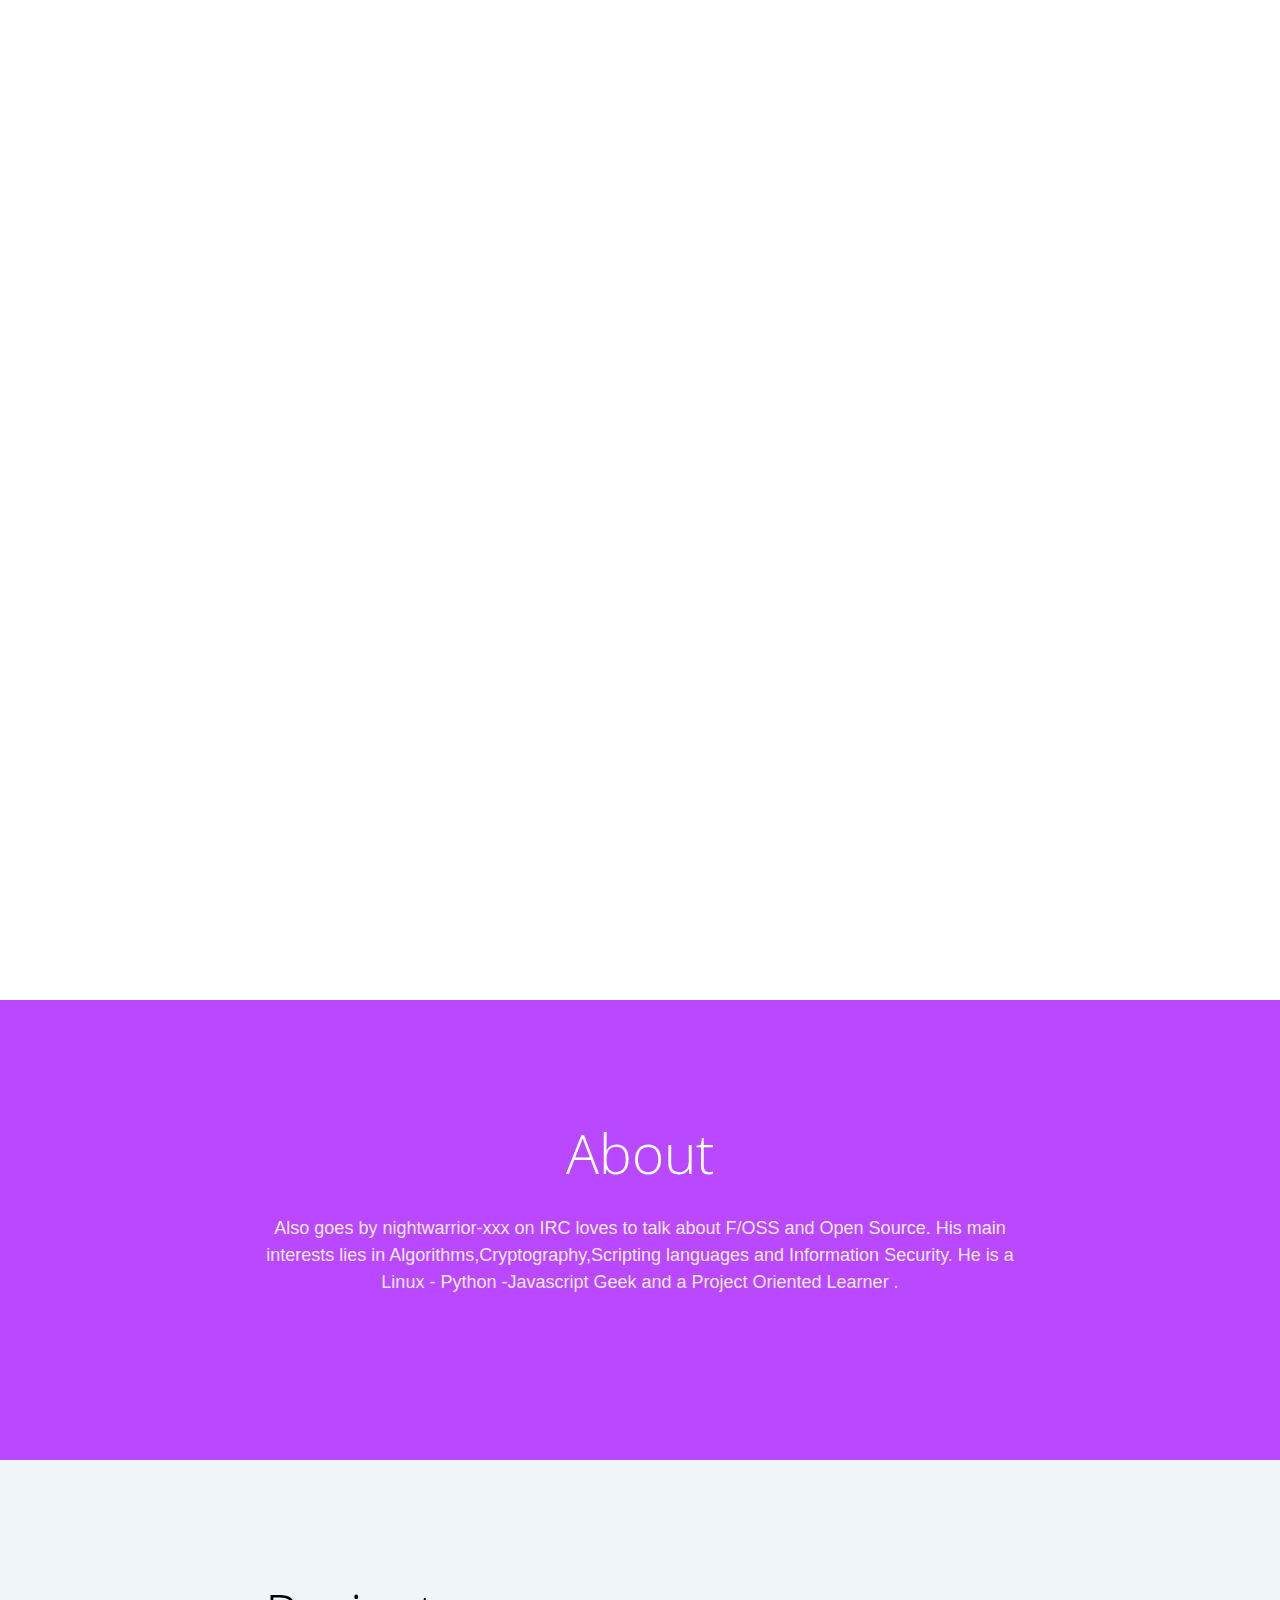
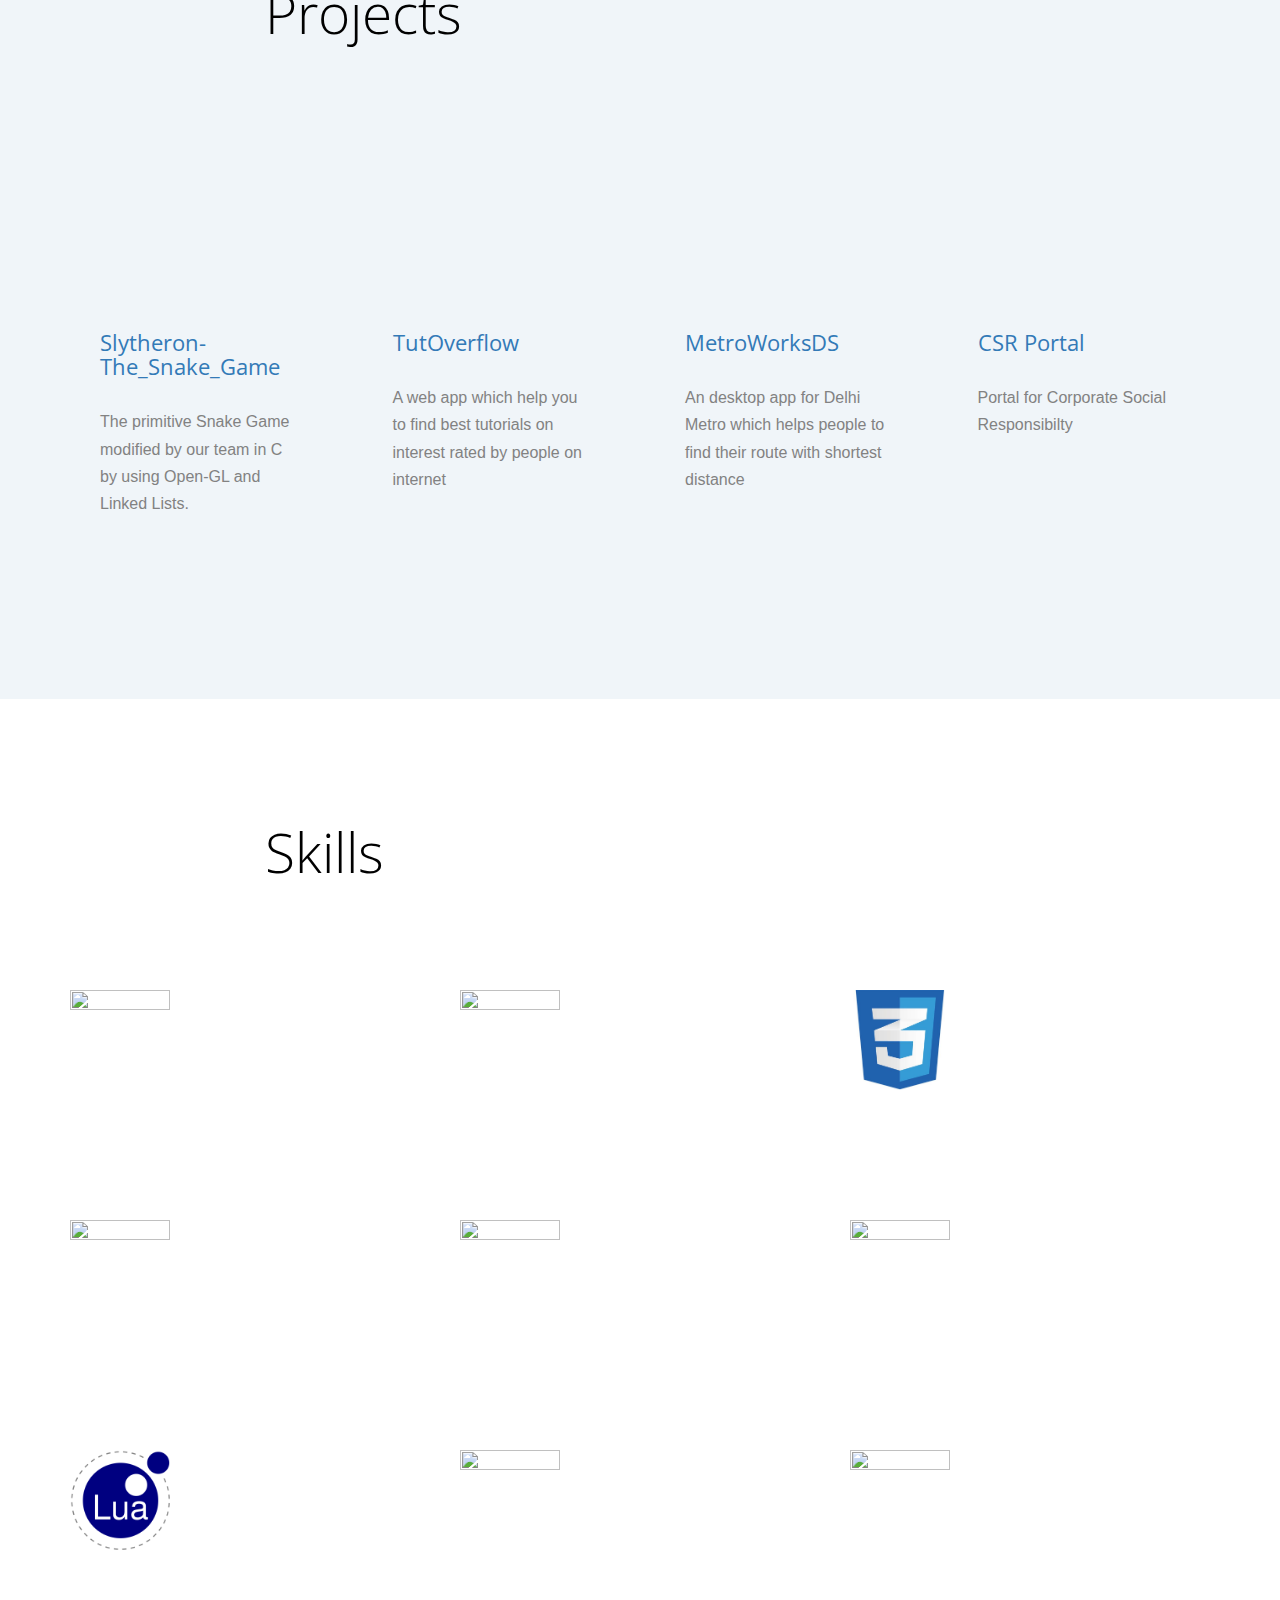
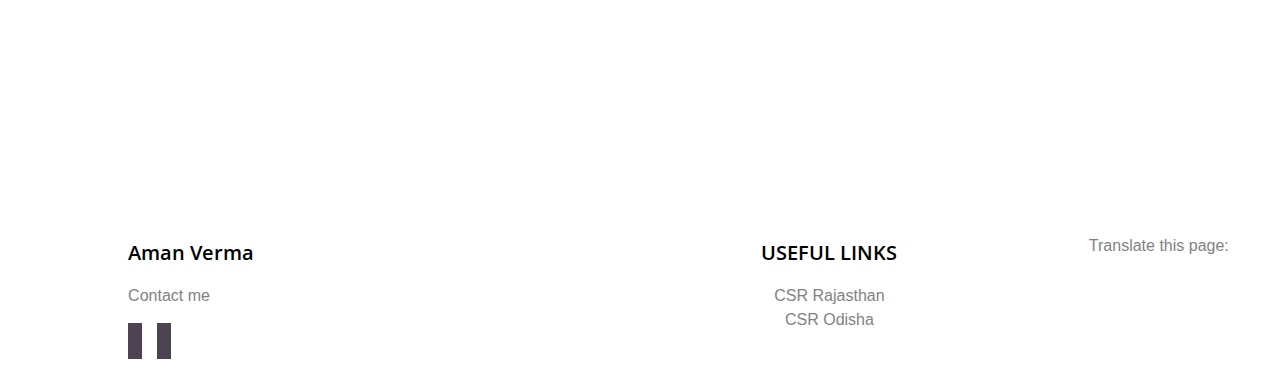
==== commit 246f3027: "Alignment" ====
--- a/index.html
+++ b/index.html
@@ -133,7 +133,7 @@
                         </div>
                         <div class="col-xs-10 text-right menu-1">
                             <ul>
-                                <li class="active"><a href="login.html">Home</a></li>
+                                <li class="active"><a href="index.html">Home</a></li>
 
                                 <li><a href="#fh5co-started">About</a></li>
                                 <li><a href="#fh5co-services">Projects</a></li>
@@ -262,19 +262,20 @@
                             </a>
                         </div>
                         <div class="col-md-4 col-sm-6 fh5co-project animate-box" data-animate-effect="fadeIn">
-                            <a href="#"><img src="images/skills/css.png" width=100px height=200px class="img-responsive">
+                                <a href="#"><img src="images/skills/python.png" width=100px height=200px class="img-responsive">
+                                    <div class="fh5co-copy">
+                                        <h3>python</h3>
+                                    </div>
+                                </a>
+                            </div>
+                        <div class="col-md-4 col-sm-6 fh5co-project animate-box" data-animate-effect="fadeIn">
+                            <a href="#"><img src="images/skills/css.jpeg" width=100px height=200px class="img-responsive">
                                 <div class="fh5co-copy">
                                     <h3>CSS</h3>
                                 </div>
                             </a>
                         </div>
-                        <div class="col-md-4 col-sm-6 fh5co-project animate-box" data-animate-effect="fadeIn">
-                            <a href="#"><img src="images/skills/bootstrap.png" width=100px height=200px class="img-responsive">
-                                <div class="fh5co-copy">
-                                    <h3>Bootstrap</h3>
-                                </div>
-                            </a>
-                        </div>
+                       
 
 
                     </div>
@@ -287,27 +288,32 @@
                                 </div>
                             </a>
                         </div>
-                        <div class="col-md-4 col-sm-6 fh5co-project animate-box" data-animate-effect="fadeIn">
-                            <a href="#"><img src="images/skills/python.png" width=100px height=200px class="img-responsive">
-                                <div class="fh5co-copy">
-                                    <h3>python</h3>
-                                </div>
-                            </a>
-                        </div>
-                        <div class="col-md-4 col-sm-6 fh5co-project animate-box" data-animate-effect="fadeIn">
-                            <a href="#"><img src="images/skills/javascript.png" width=100px height=200px class="img-responsive">
-                                <div class="fh5co-copy">
-                                    <h3>Javascript</h3>
-                                </div>
-                            </a>
-                        </div>
-
-
-                    </div>
-
-                    <div class="row">
-                        <div class="col-md-4 col-sm-6 fh5co-project animate-box" data-animate-effect="fadeIn">
-                            <a href="#"><img src="images/skills/lua.jpeg" width=100px height=200px class="img-responsive">
+                        
+                        <div class="col-md-4 col-sm-6 fh5co-project animate-box" data-animate-effect="fadeIn">
+                                <a href="#"><img src="images/skills/C.jpeg" width=100px height=200px class="img-responsive">
+                                    <div class="fh5co-copy">
+                                        <h3>C</h3>
+                                       
+                                    </div>
+                                </a>
+                            </div>
+
+                        <div class="col-md-4 col-sm-6 fh5co-project animate-box" data-animate-effect="fadeIn">
+                                <a href="#"><img src="images/skills/bootstrap.png" width=100px height=200px class="img-responsive">
+                                    <div class="fh5co-copy">
+                                        <h3>Bootstrap</h3>
+                                    </div>
+                                </a>
+                            </div>
+
+
+                        
+
+                    </div>
+
+                    <div class="row">
+                        <div class="col-md-4 col-sm-6 fh5co-project animate-box" data-animate-effect="fadeIn">
+                            <a href="#"><img src="images/skills/lua.png" width=100px height=200px class="img-responsive">
                                 <div class="fh5co-copy">
                                     <h3>Lua</h3>
                                    
@@ -322,6 +328,18 @@
                                 </div>
                             </a>
                         </div>
+                      
+
+                            <div class="col-md-4 col-sm-6 fh5co-project animate-box" data-animate-effect="fadeIn">
+                                    <a href="#"><img src="images/skills/javascript.png" width=100px height=200px class="img-responsive">
+                                        <div class="fh5co-copy">
+                                            <h3>Javascript</h3>
+                                        </div>
+                                    </a>
+                                </div>
+        
+
+
                     </div>
 
 
--- a/css/style.css
+++ b/css/style.css
@@ -1548,7 +1548,7 @@
 }
 
 #fh5co-started {
-  background: rgba(181, 145, 229, 0.9);
+  background:rgb(185, 72, 255);
 }
 #fh5co-started .fh5co-heading h2 {
   color: #fff;
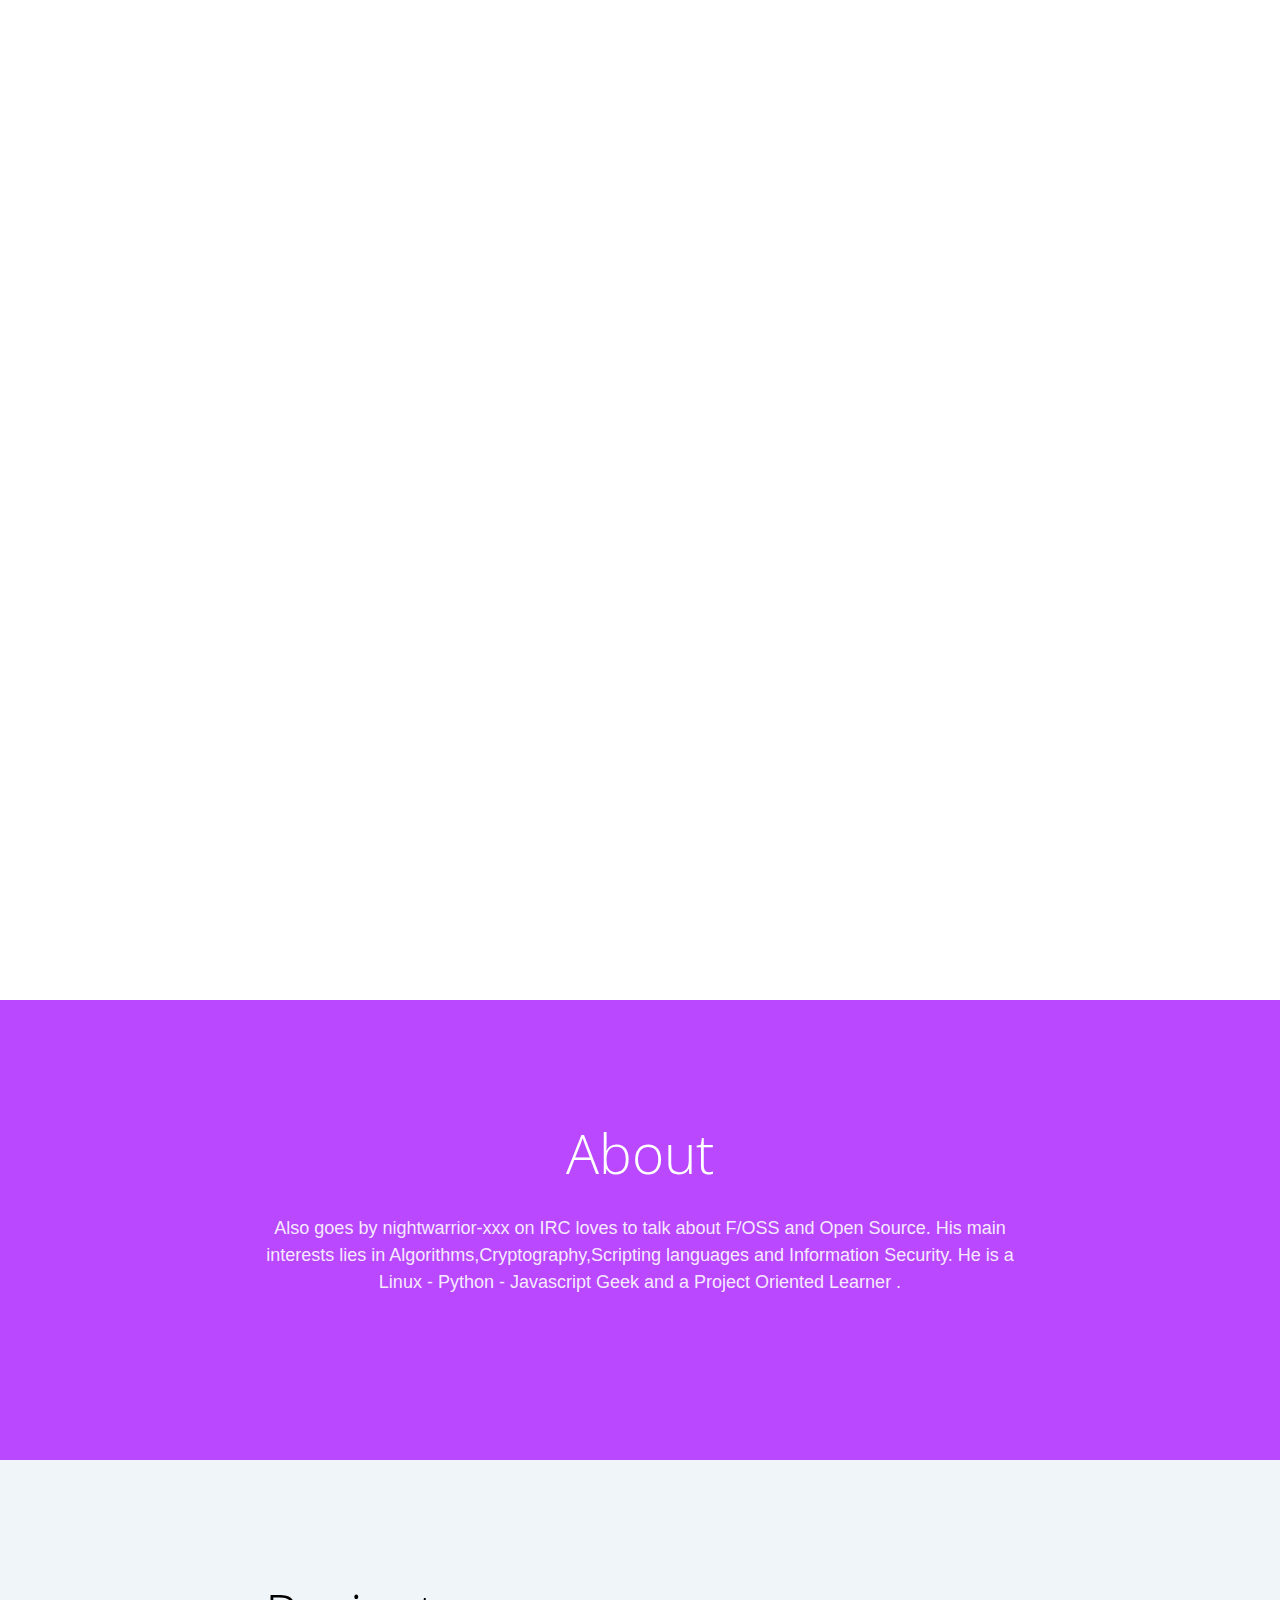
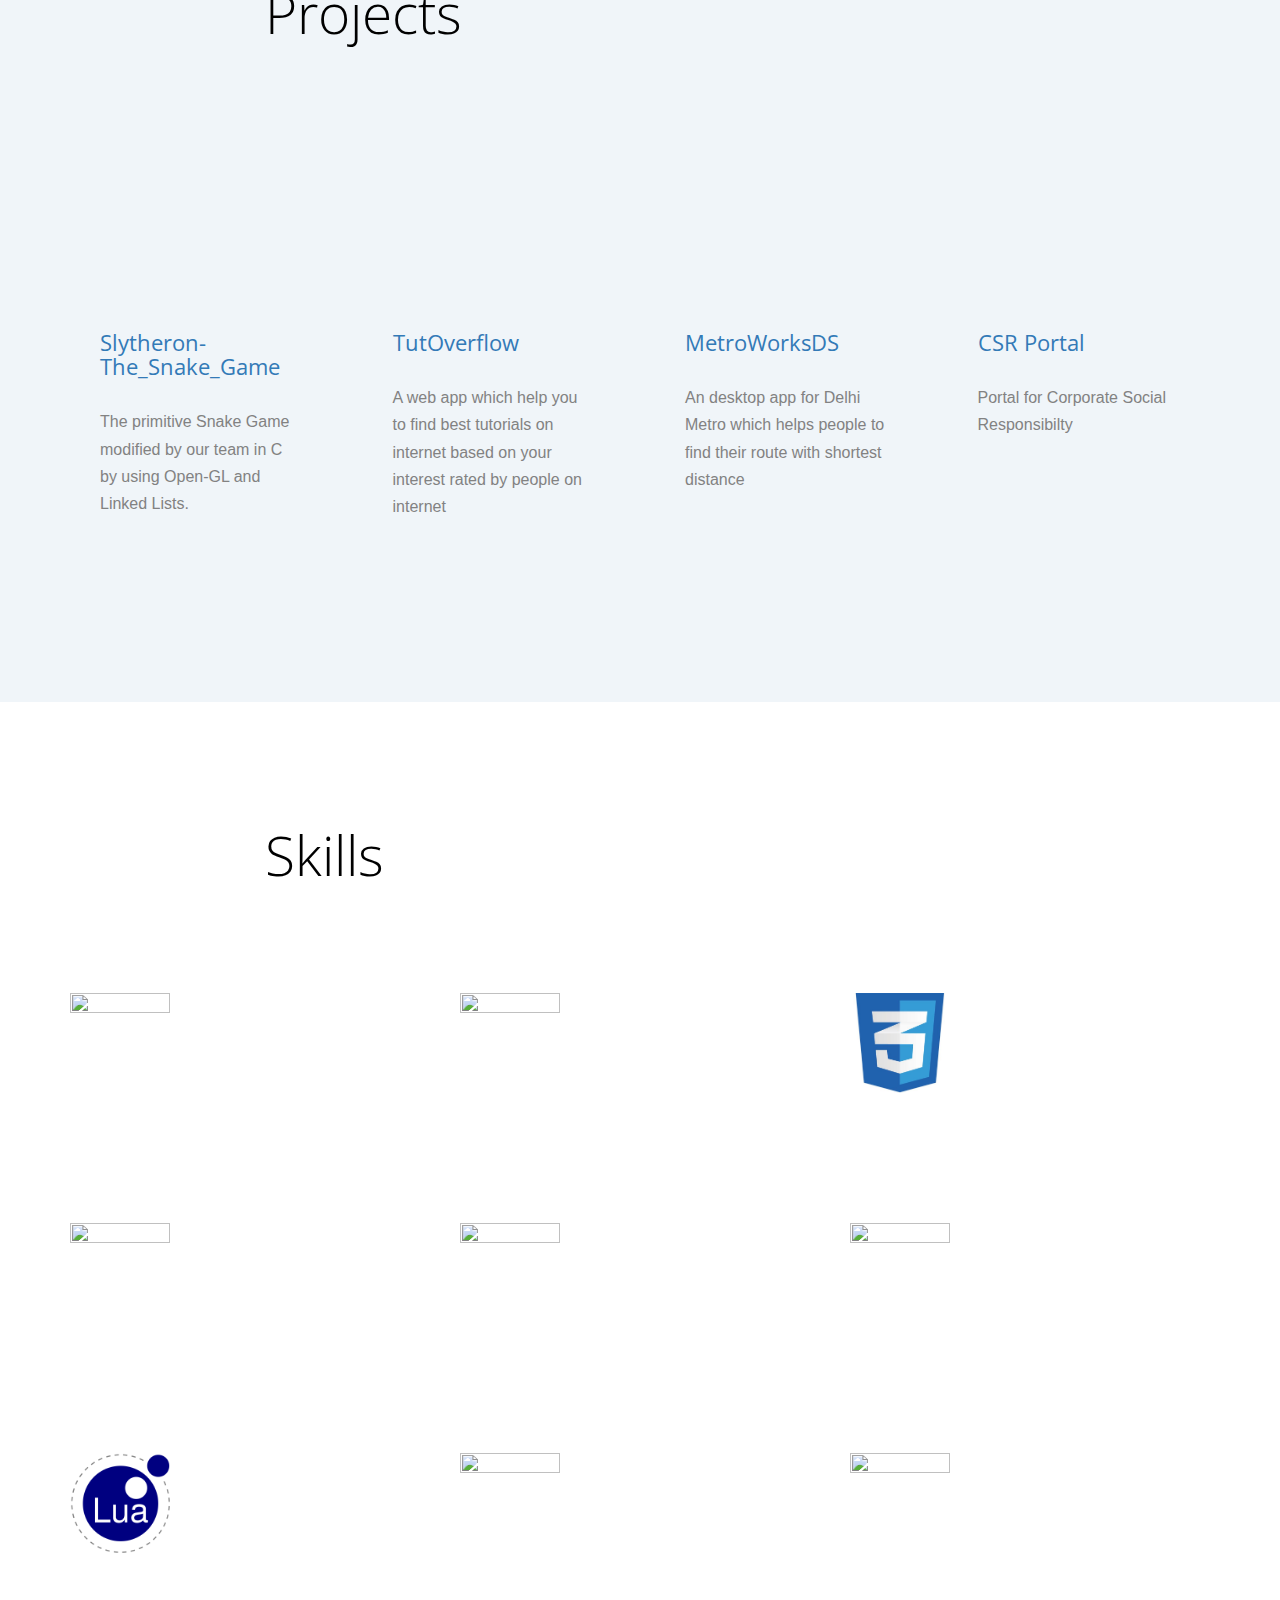
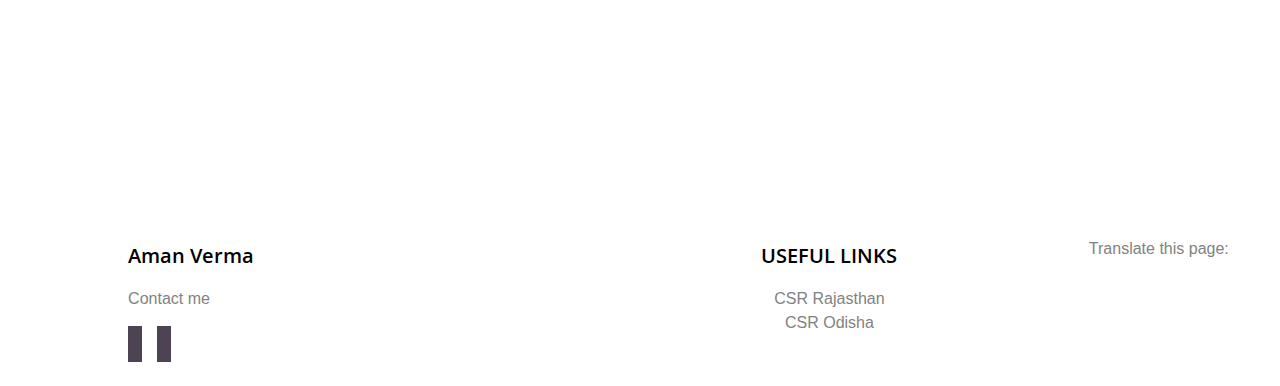
==== commit c109a046: "Corrected typos" ====
--- a/index.html
+++ b/index.html
@@ -127,7 +127,7 @@
                                     <img src="portfolio.gif">
                                 </div>
                                 <div id="titleSetting">
-                                    <a href="index.html">Aman Verma</a>
+                                    <a href="index.html"> Aman<br>Verma</a>
                                 </div>
                             </div>
                         </div>
@@ -138,9 +138,8 @@
                                 <li><a href="#fh5co-started">About</a></li>
                                 <li><a href="#fh5co-services">Projects</a></li>
                                 <li><a href="#fh5co-project">Skills</a></li>
-                                <li><a href="https://nightwarrior-xxx.github.io">Blog</a></li>
                                 <li><a href="#footer">Contact</a></li>
-                                
+                                <li><a href="https://nightwarrior-xxx.github.io">Blog</a></li>                               
                             
                             </ul>
                         </div>
@@ -170,7 +169,7 @@
                             <h2>About</h2>
                            <p>Also goes by nightwarrior-xxx on IRC loves to talk about F/OSS and Open Source.
                                His main interests lies in Algorithms,Cryptography,Scripting languages and Information Security.
-                                He is a Linux - Python -Javascript Geek and a Project Oriented Learner . 
+                                He is a Linux - Python - Javascript Geek and a Project Oriented Learner . 
                             </p>
 
 
@@ -211,7 +210,8 @@
                                 </div>
                                 <div>
                                     <h3><a href="https://github.com/Crypt0knights/TutOverflow">TutOverflow</a> </h3>
-                                    <p>A web app which help you to find best tutorials on interest rated by people on internet</p>
+                                    <p>A web app which help you to find best tutorials on internet based on your interest 
+                                        rated by people on internet</p>
                                 </div>
     
                             </div>
@@ -288,7 +288,7 @@
                                 </div>
                             </a>
                         </div>
-                        
+
                         <div class="col-md-4 col-sm-6 fh5co-project animate-box" data-animate-effect="fadeIn">
                                 <a href="#"><img src="images/skills/C.jpeg" width=100px height=200px class="img-responsive">
                                     <div class="fh5co-copy">
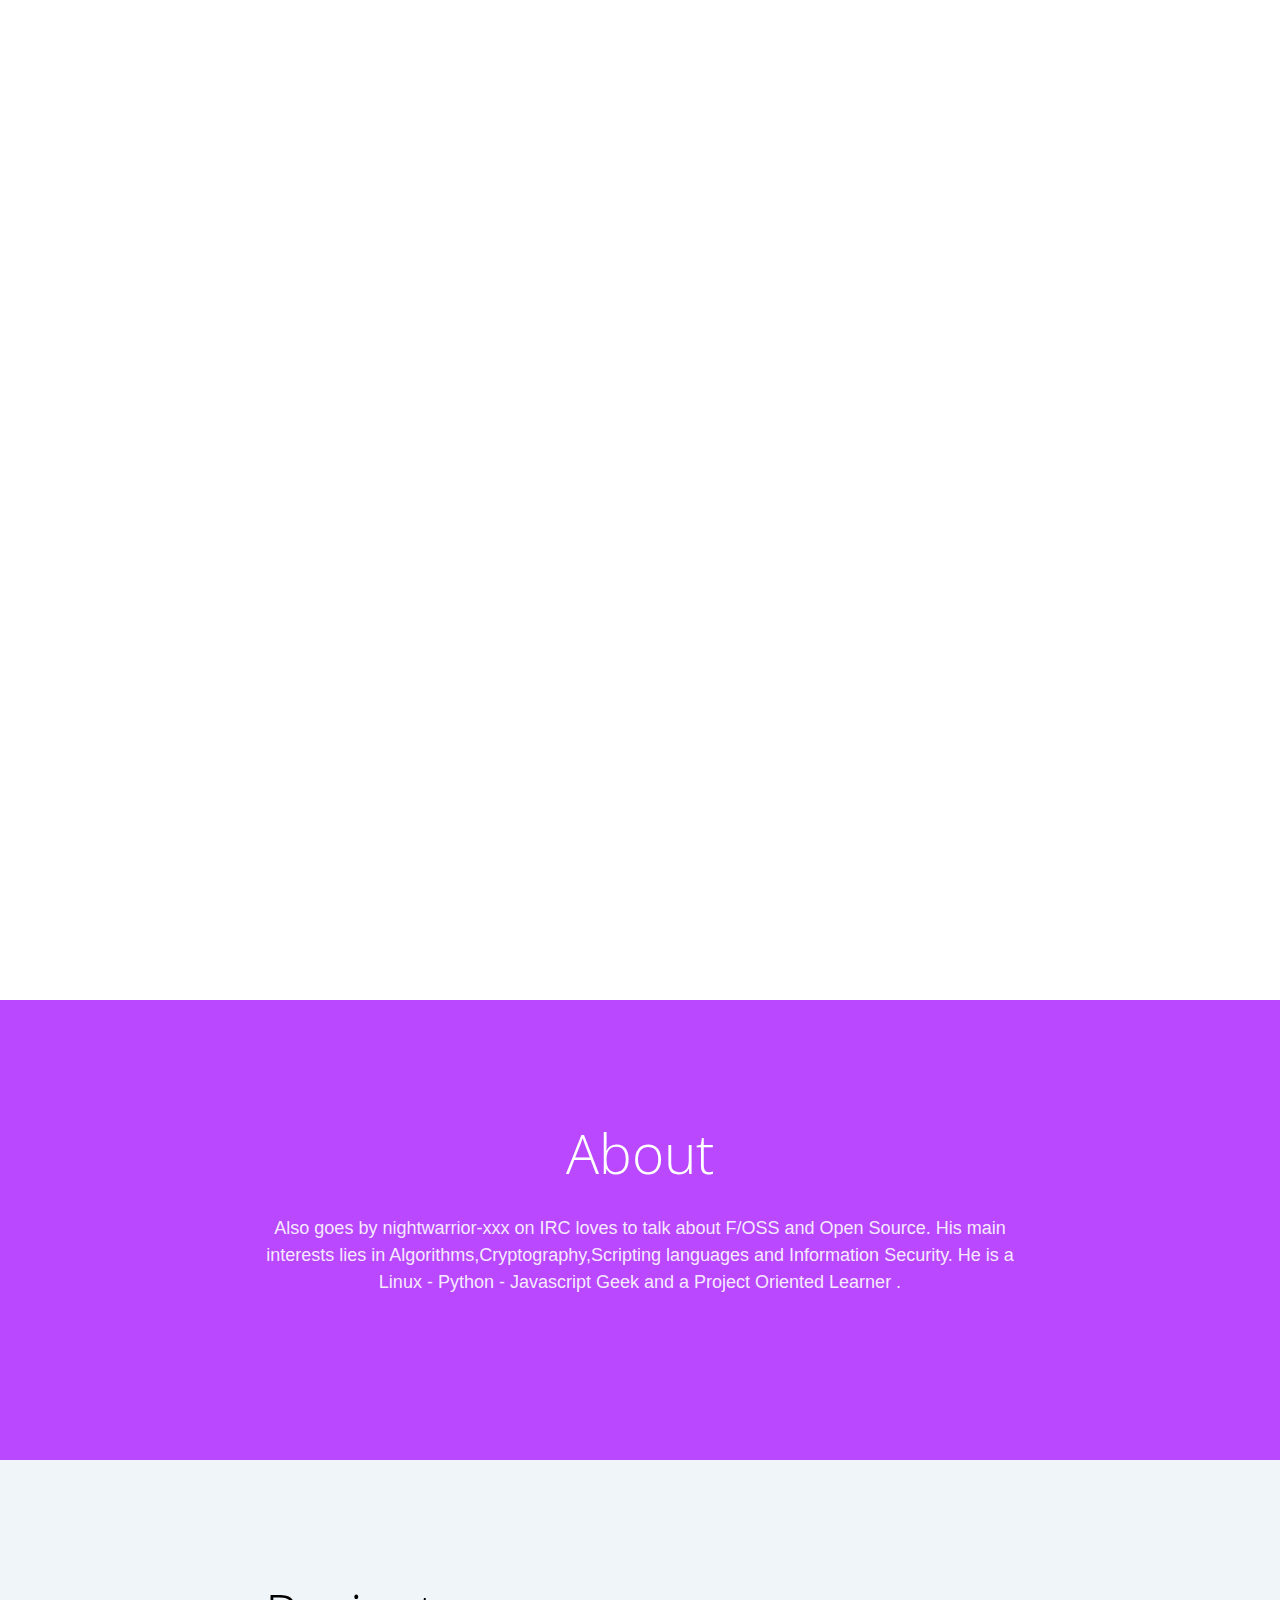
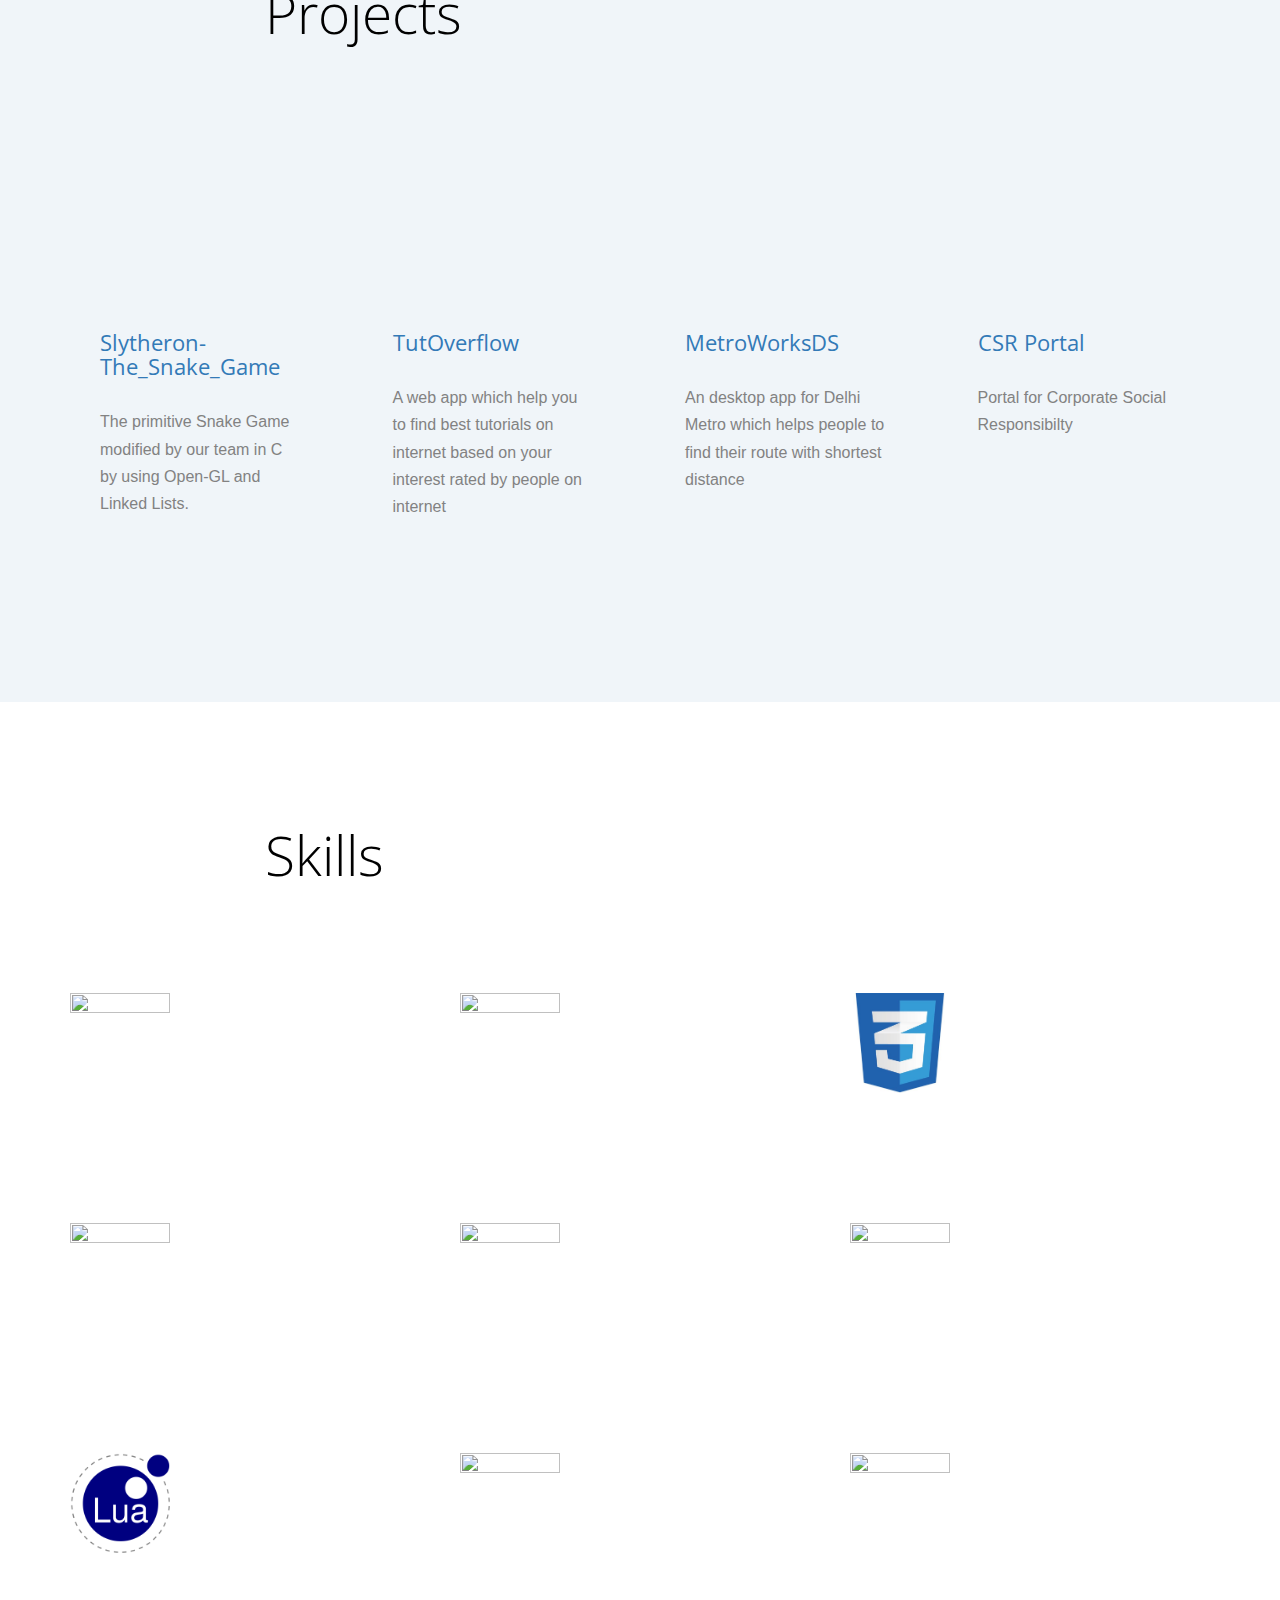
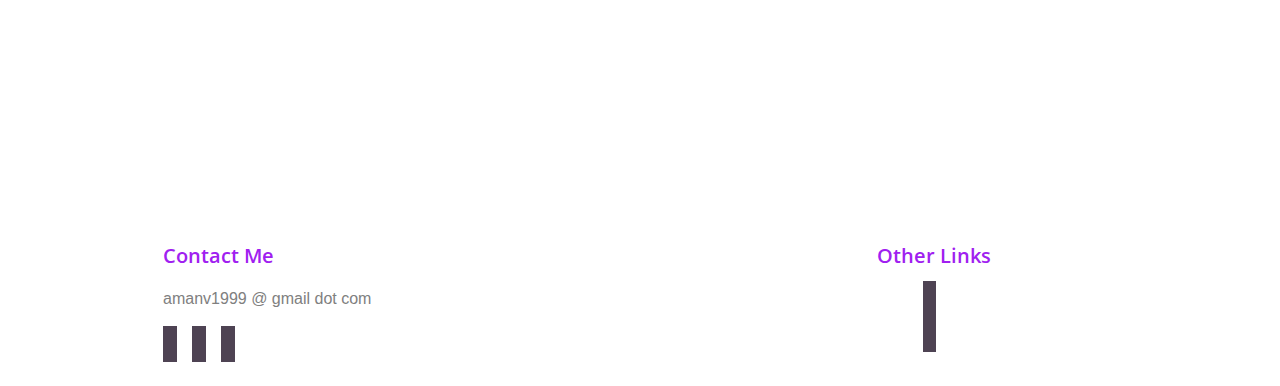
==== commit 70e92ad2: "Added links" ====
--- a/index.html
+++ b/index.html
@@ -356,36 +356,25 @@
         <div id="footer">
             <div class="flex-container">
                 <div class="about">
-                    <h3>Aman Verma</h3>
-                    <p>Contact me</p>
+                    <h3 style="color:#A020F0">Contact Me</h3>
+                    <p style="color:grey;">amanv1999 @ gmail dot com</p>
                     <div class="social-buttons">
                         <ul>
-                            <li class="item"><a href="https://www.facebook.com/indiancsr/" target="_blank"><i class="fab fa-facebook-f"></i></a></li>
-                            <li class="item"><a href="https://twitter.com/INDIACSR" target="_blank"><i class="fab fa-twitter"></i></a></li>
+                            <li class="item"><a href="https://twitter.com/nightwarrior_xx" target="_blank"><i class="fab fa-twitter"></i></a></li>
+                            <li class="item"><a href="https://stackoverflow.com/users/10921746/nightwarrior-xxx" target="_blank"><i class="fab fa-stack-overflow"></i></a></li>
+                            <li class="item"><a href="https://www.linkedin.com/in/developer-aman-verma/" target="_blank"><i class="fab fa-linkedin"></i></a></li>
                         </ul>
                     </div>
                 </div>
                 <div class="links">
-                    <h3>USEFUL LINKS </h3>
+                    <h3 style="color:#A020F0;">Other Links</h3>
                     <ul>
-                        <li><a href="https://csrrajasthangov.in/" target="_blank">CSR Rajasthan</a></li>
-                        <li><a href="https://csr.odisha.gov.in/" target="_blank">CSR Odisha</a></li>
+                        <li class="item"><a href="https://github.com/nightwarrior-xxx/" target="_blank"><i class="fab fa-github"></i></a></li>
+                        <li class="item"><a href="https://github.com/nightwarrior-xxx/" target="_blank"><i class="fab fa-gitlab"></i></a></li>
                     </ul>
                 </div>
 
-                <!-- =============================Translate============================================================================== -->
-                <p>Translate this page:</p>
-
-                <div id="google_translate_element"></div>
-
-                <script type="text/javascript">
-                    function googleTranslateElementInit() {
-                        new google.translate.TranslateElement({ pageLanguage: 'en' }, 'google_translate_element');
-                    }
-                </script>
-
-                <script type="text/javascript" src="//translate.google.com/translate_a/element.js?cb=googleTranslateElementInit"></script>
-
+               
 
 
 
--- a/css/style.css
+++ b/css/style.css
@@ -1585,23 +1585,7 @@
 #fh5co-started .form-control:focus {
   background: rgba(255, 255, 255, 0.3);
 }
-#fh5co-started .btn {
-  height: 54px;
-  border: none !important;
-  background: #A020F0;
-  color: #fff;
-  font-size: 16px;
-  text-transform: uppercase;
-  font-weight: 400;
-  padding-left: 30px;
-  padding-right: 30px;
-}
-#fh5co-started .btn:hover {
-  background: #f6163c !important;
-  -webkit-box-shadow: 0px 14px 20px -9px rgba(0, 0, 0, 0.75) !important;
-  -moz-box-shadow: 0px 14px 20px -9px rgba(0, 0, 0, 0.75) !important;
-  box-shadow: 0px 14px 20px -9px rgba(0, 0, 0, 0.75) !important;
-}
+
 #fh5co-started .form-inline .form-group {
   width: 100% !important;
   margin-bottom: 10px;
@@ -1620,7 +1604,7 @@
   list-style: none;
 }
 #fh5co-footer .fh5co-footer-links li a {
-  color: #000;
+  color: #A020F0;
   text-decoration: none;
 }
 #fh5co-footer .fh5co-footer-links li a:hover {
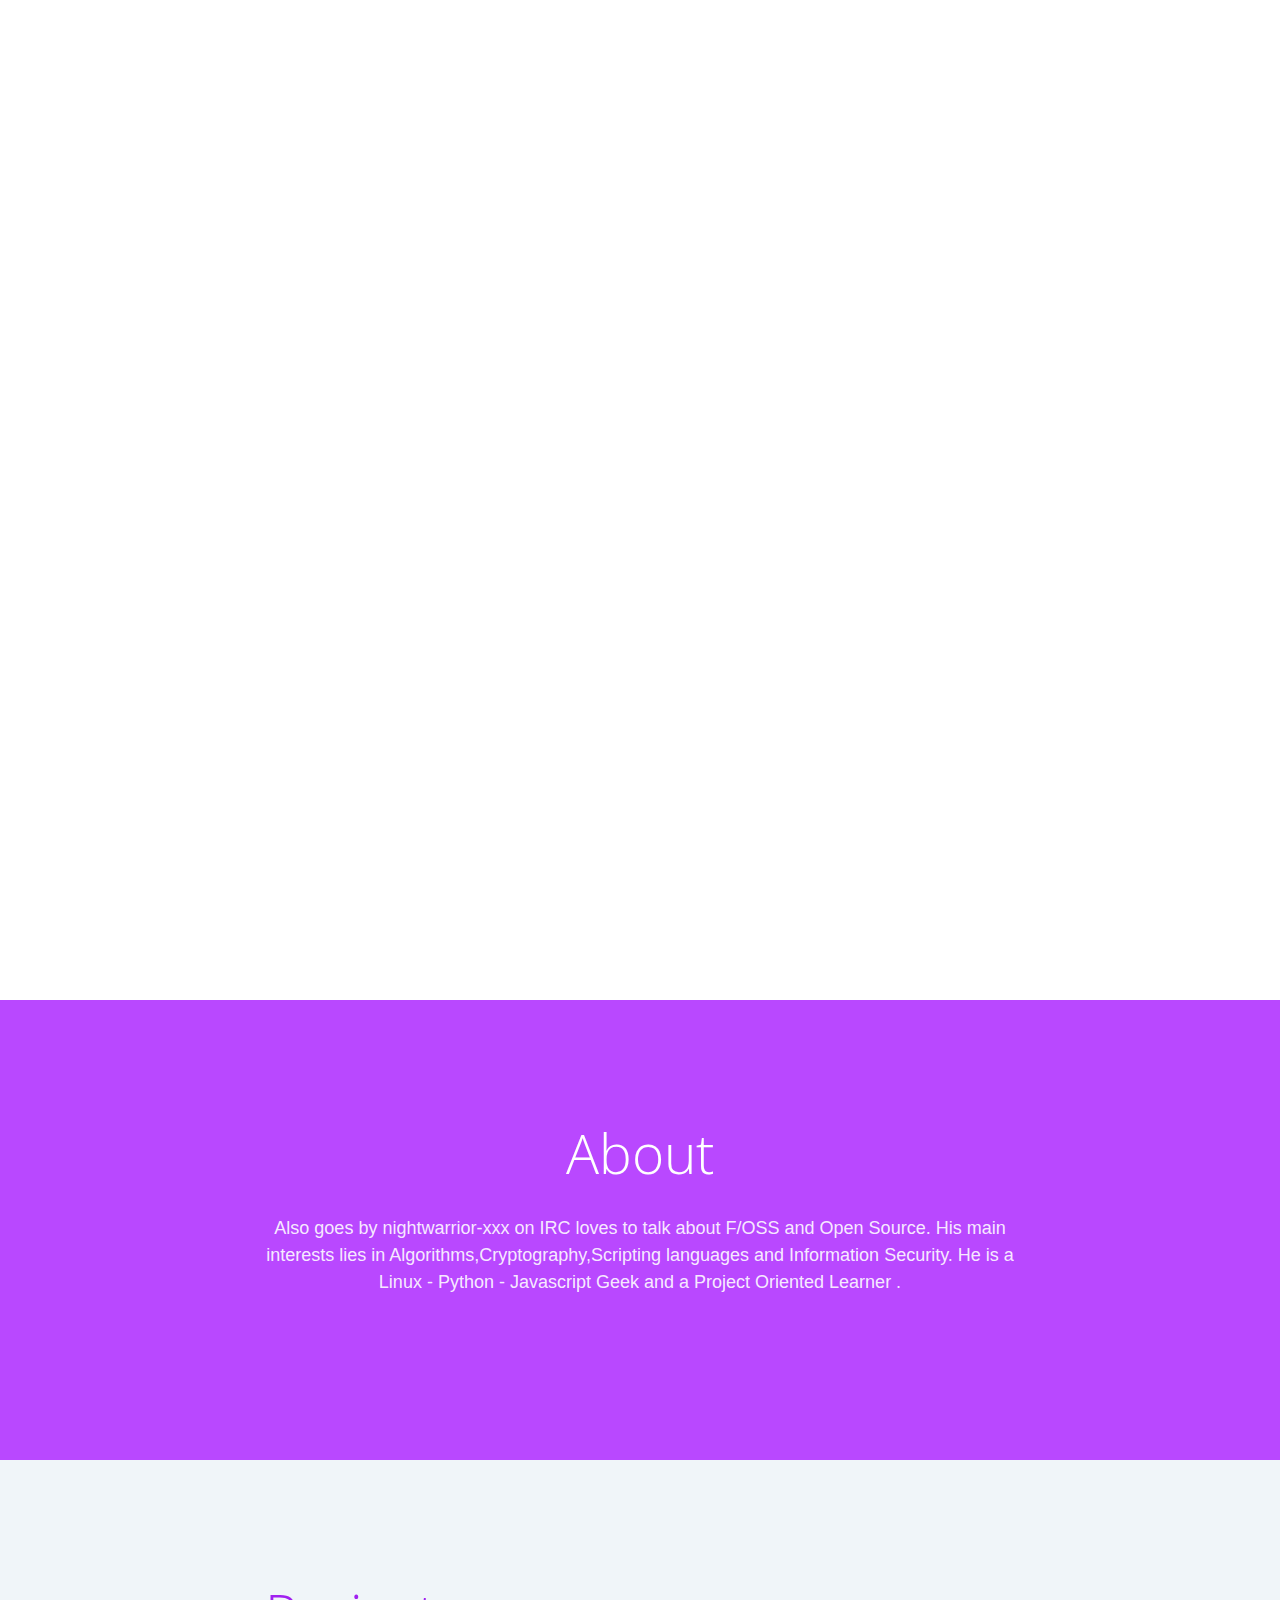
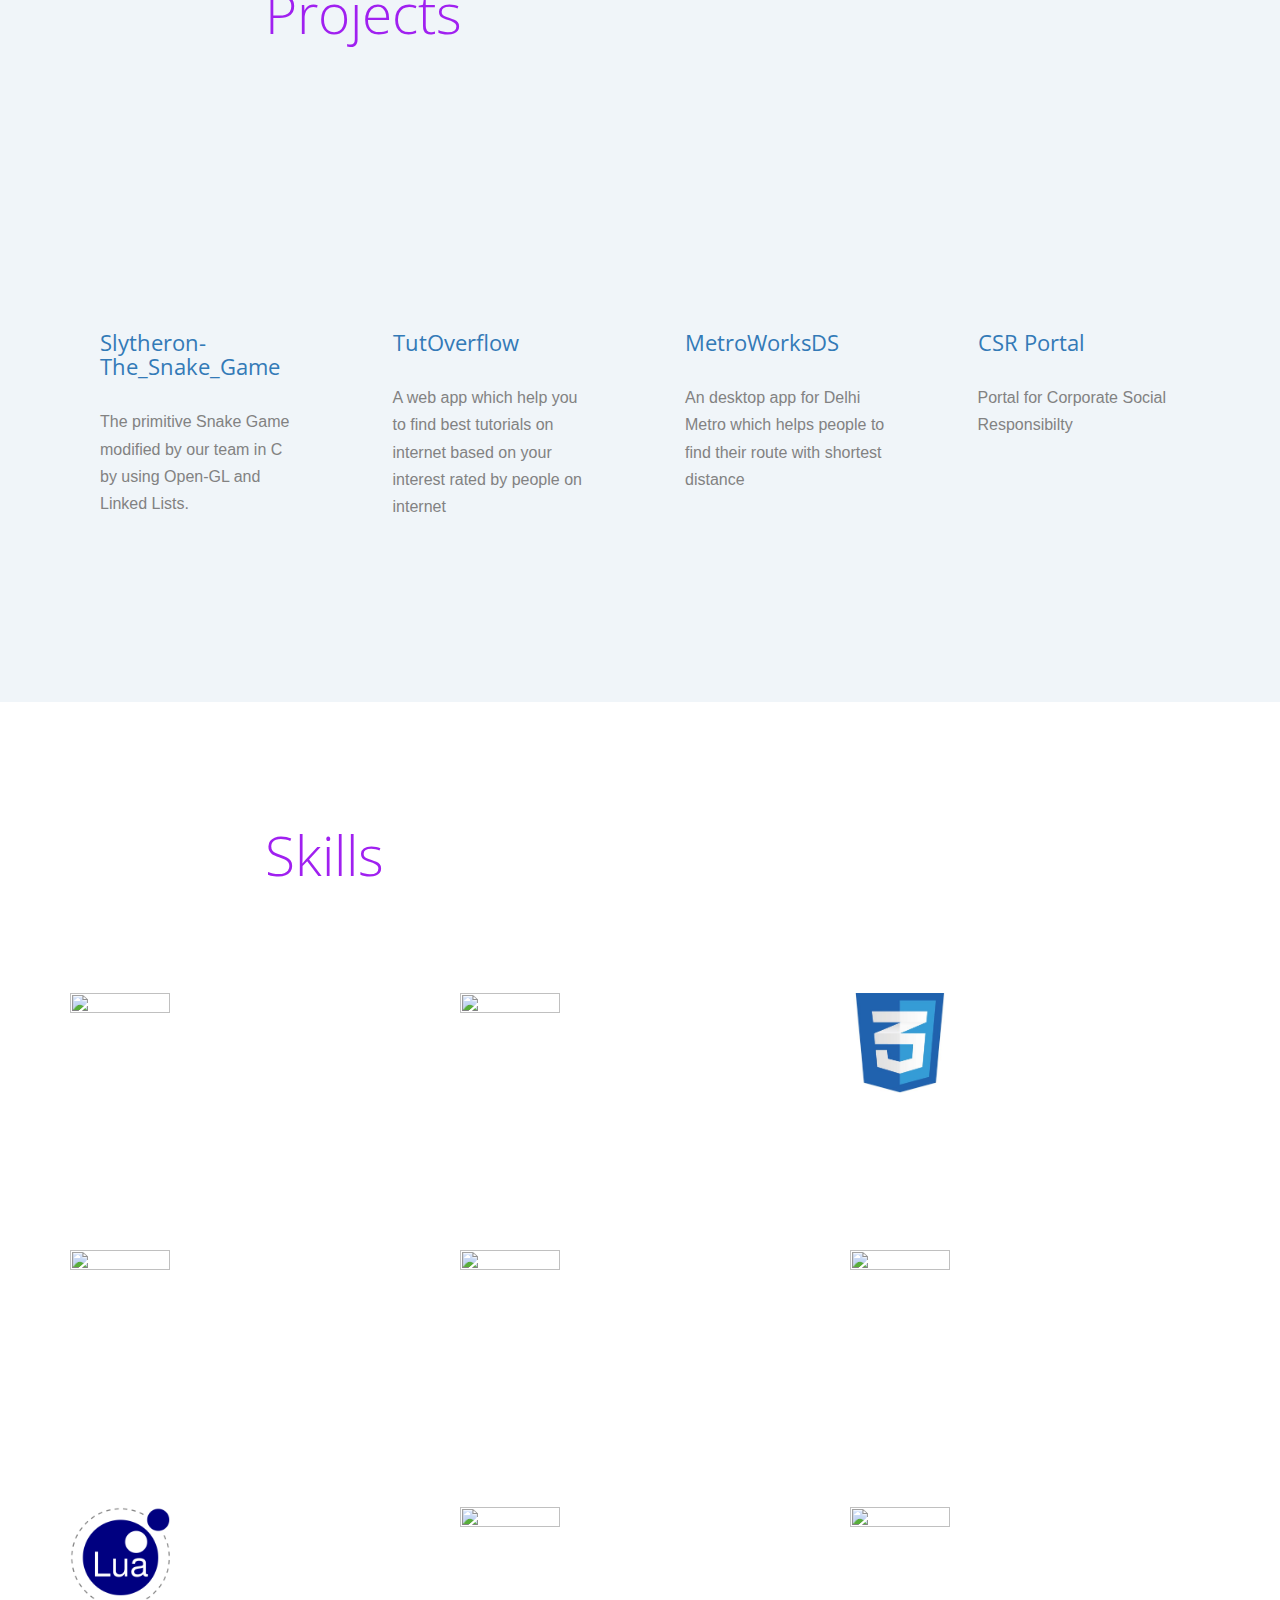
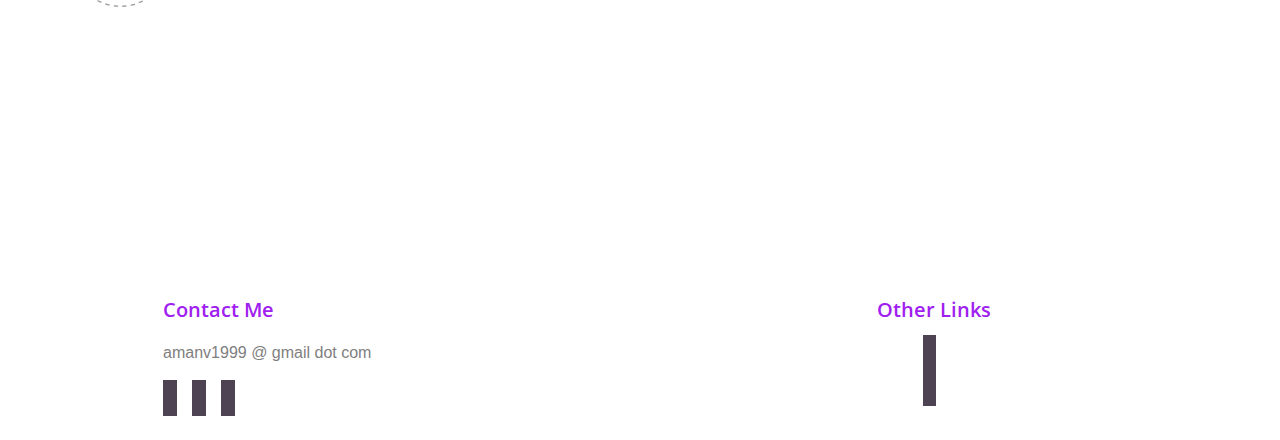
==== commit 71bc23c0: "Added some changes" ====
--- a/index.html
+++ b/index.html
@@ -186,7 +186,7 @@
                     <div class="row row-pb-md">
                         <div class="col-md-8 col-md-offset-2 text-left animate-box" data-animate-effect="fadeInUp">
                             <div class="fh5co-heading">
-                                <h2>Projects</h2>
+                                <h2 style="color:#A020F0">Projects</h2>
                             </div>
                         </div>
                     </div>
@@ -249,7 +249,7 @@
                 <div class="container">
                     <div class="row row-pb-md">
                         <div class="col-md-8 col-md-offset-2 text-left fh5co-heading  animate-box">
-                            <h2>Skills</h2>
+                            <h2 style="color:#A020F0">Skills</h2>
                         </div>
                     </div>
 
@@ -268,6 +268,8 @@
                                     </div>
                                 </a>
                             </div>
+
+                            
                         <div class="col-md-4 col-sm-6 fh5co-project animate-box" data-animate-effect="fadeIn">
                             <a href="#"><img src="images/skills/css.jpeg" width=100px height=200px class="img-responsive">
                                 <div class="fh5co-copy">
@@ -279,7 +281,7 @@
 
 
                     </div>
-
+                    <br>
                     <div class="row">
                         <div class="col-md-4 col-sm-6 fh5co-project animate-box" data-animate-effect="fadeIn">
                             <a href="#"><img src="images/skills/c++.png" width=100px height=200px class="img-responsive">
@@ -310,7 +312,7 @@
                         
 
                     </div>
-
+                    <br>
                     <div class="row">
                         <div class="col-md-4 col-sm-6 fh5co-project animate-box" data-animate-effect="fadeIn">
                             <a href="#"><img src="images/skills/lua.png" width=100px height=200px class="img-responsive">
--- a/css/style.css
+++ b/css/style.css
@@ -1156,7 +1156,7 @@
   left: 0;
   right: 0;
   top: 0;
-  background: rgba(0, 0, 0, 0.7);
+  background:  #A020F0;
   z-index: 8;
   -webkit-transition: 0.5s;
   -o-transition: 0.5s;
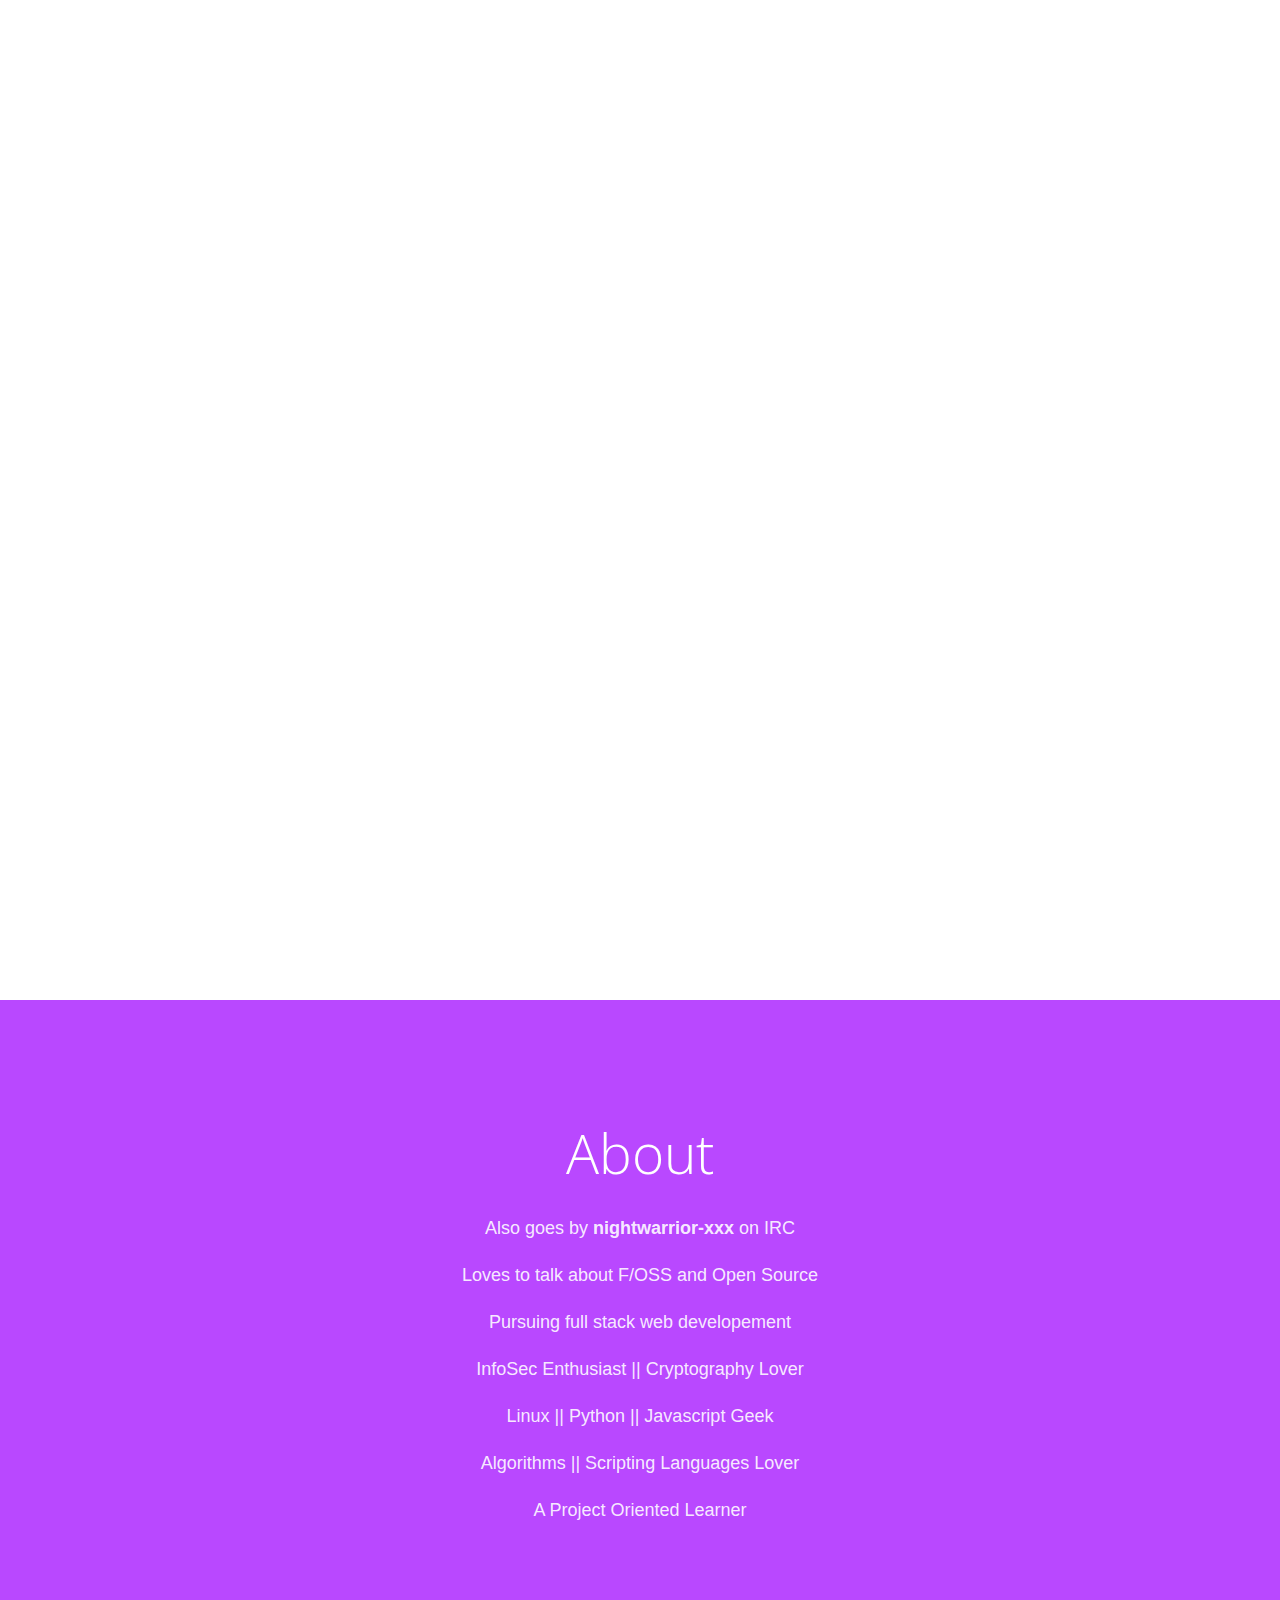
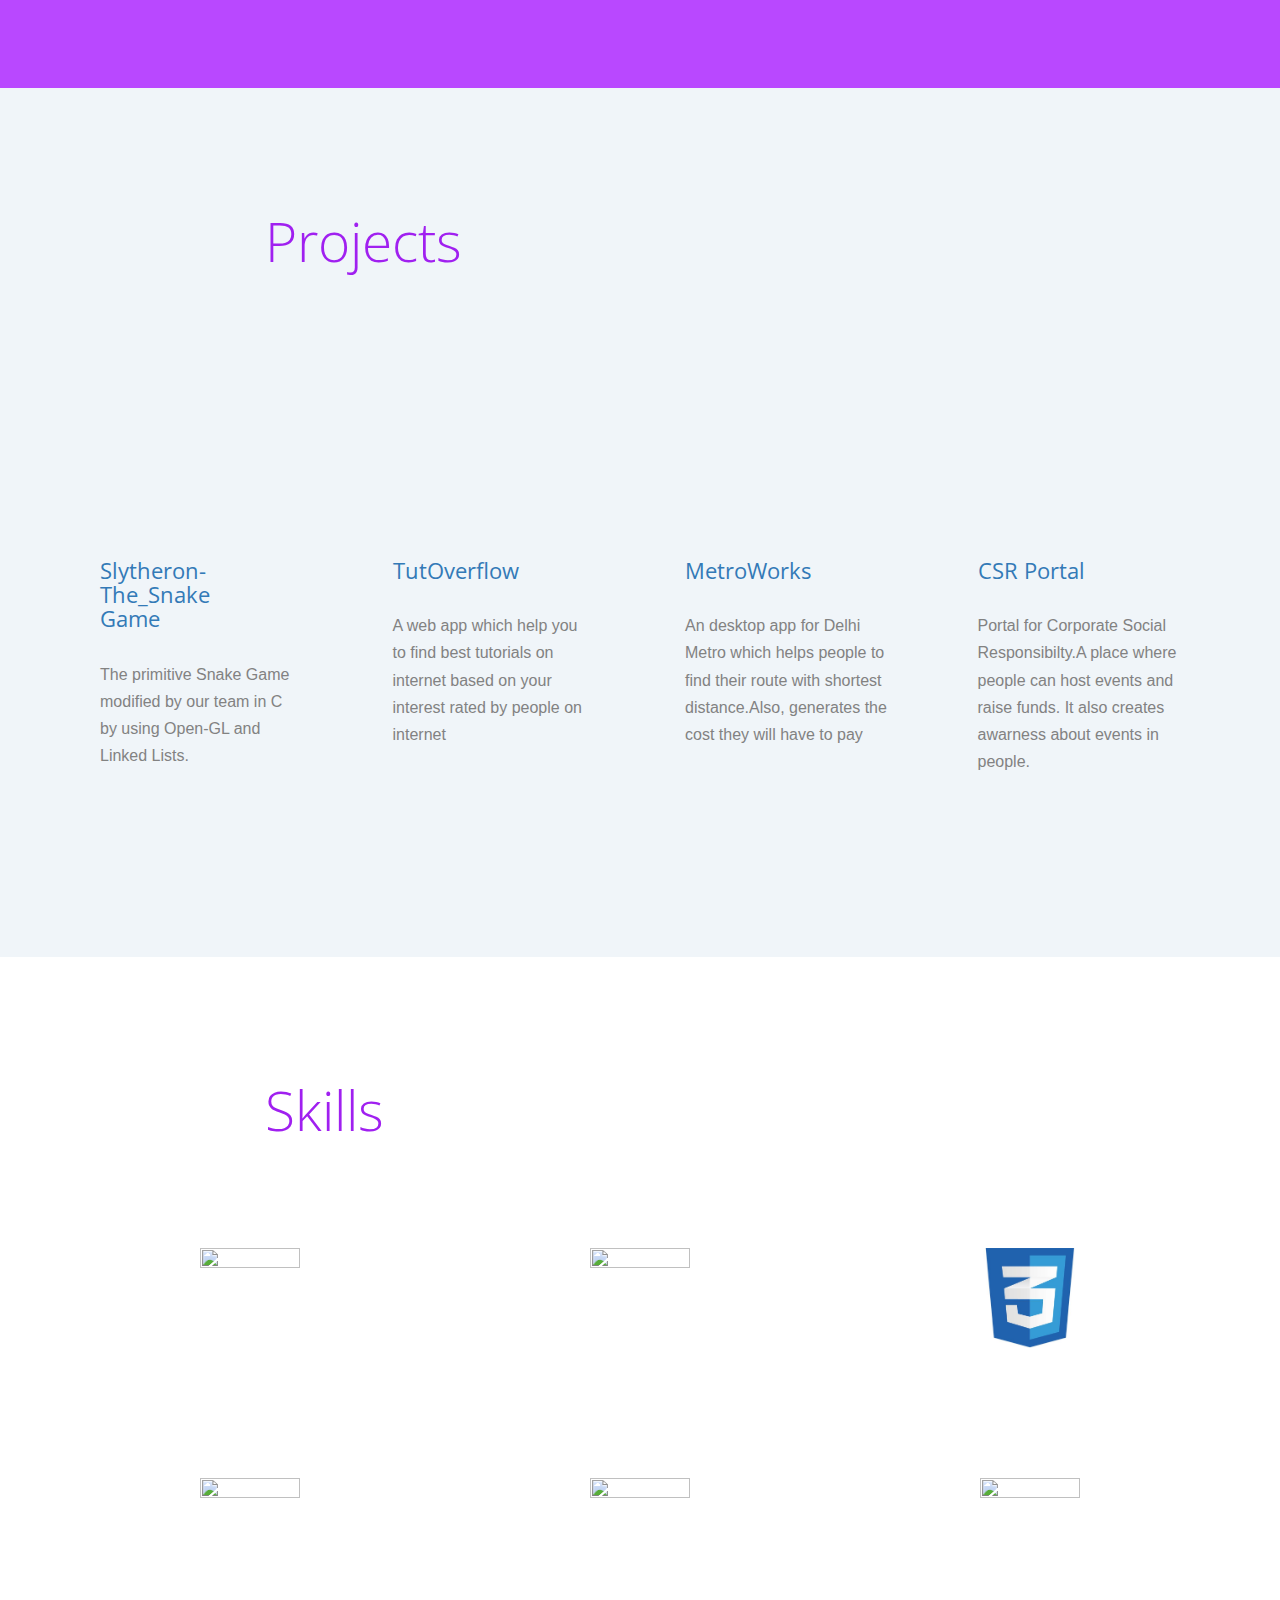
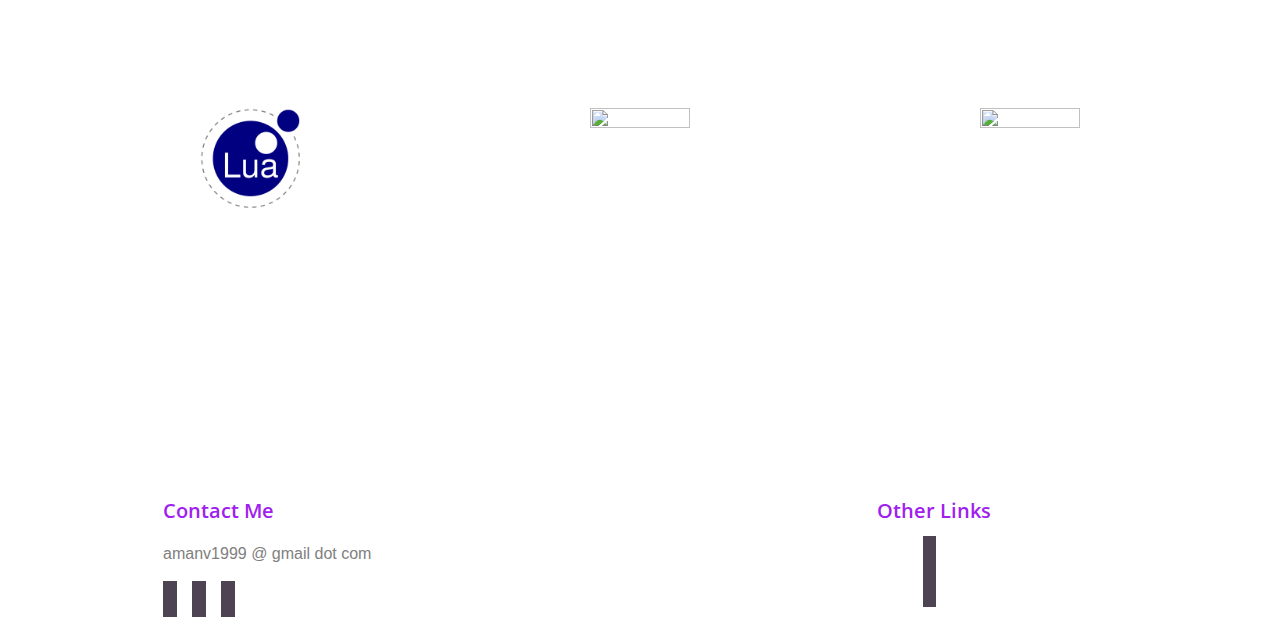
==== commit e540ef06: "Corrected the link of gitlab" ====
--- a/index.html
+++ b/index.html
@@ -2,13 +2,14 @@
 <html>
 
     <head>
+
         <title>nightwarrior-xxx</title>
-
+    
         <link href="https://fonts.googleapis.com/css?family=Open+Sans:300,400,700" rel="stylesheet">
         <link href="https://fonts.googleapis.com/icon?family=Material+Icons" rel="stylesheet">
 
         <!--Favicon-->
-        <link rel="shortcut icon" href="images/favicon.png" type="image/x-icon">
+        <link rel="shortcut icon" href="favicon.ico">
 
         <!-- Animate.css -->
         <link rel="stylesheet" href="css/animate.css">
@@ -139,7 +140,7 @@
                                 <li><a href="#fh5co-services">Projects</a></li>
                                 <li><a href="#fh5co-project">Skills</a></li>
                                 <li><a href="#footer">Contact</a></li>
-                                <li><a href="https://nightwarrior-xxx.github.io">Blog</a></li>                               
+                                <li><a href="https://nightwarrior-xxx.github.io" target="_blank">Blog</a></li>                               
                             
                             </ul>
                         </div>
@@ -167,19 +168,21 @@
                     <div class="row animate-box">
                         <div class="col-md-8 col-md-offset-2 text-center fh5co-heading">
                             <h2>About</h2>
-                           <p>Also goes by nightwarrior-xxx on IRC loves to talk about F/OSS and Open Source.
-                               His main interests lies in Algorithms,Cryptography,Scripting languages and Information Security.
-                                He is a Linux - Python - Javascript Geek and a Project Oriented Learner . 
-                            </p>
-
-
-
+                           <p>Also goes by <strong>nightwarrior-xxx</strong> on IRC</p>
+                           <p>Loves to talk about F/OSS and Open Source</p>
+                           <p> Pursuing full stack web developement</p>
+                            <p>InfoSec Enthusiast || Cryptography Lover</p>
+                            <p>Linux || Python || Javascript Geek</p>
+                            <p>Algorithms || Scripting Languages Lover<p>
+                            <p>A Project Oriented Learner</p>
                         </div>
                     </div>
 
 
                 </div>
             </div>
+<!-- ===========================================================PROJECTS===============================================================-->
+
 
             <div id="fh5co-services" class="fh5co-bg-section border-bottom">
                 <div class="container">
@@ -191,20 +194,21 @@
                         </div>
                     </div>
                     <div class="row">
-                        <div class="col-md-3 col-sm-6 ">
+                        <div class="col-md-3 col-sm-3 ">
                             <div class="feature-center animate-box" data-animate-effect="fadeInUp">
                                 <div class="eventImage1">
 
                                 </div>
                                 <div>
-                                    <h3><a href="https://github.com/Crypt0knights/Slytheron-The_Snake_Game">Slytheron-The_Snake_Game</a> </h3>
+                                    <h3><a href="https://github.com/Crypt0knights/Slytheron-The_Snake_Game">Slytheron-<br>The_Snake<br>Game</a> </h3>
                                     <p>The primitive Snake Game modified by our team in C by using Open-GL and Linked Lists.
                                     </p>
                                 </div>
                     
                             </div>
                         </div>
-                        <div class="col-md-3 col-sm-6 ">
+
+                        <div class="col-md-3 col-sm-3 ">
                             <div class="feature-center animate-box" data-animate-effect="fadeInUp">
                                 <div class="eventImage2">
                                 </div>
@@ -217,34 +221,37 @@
                             </div>
                         </div>
                        
-                        <div class="col-md-3 col-sm-6 ">
+                        <div class="col-md-3 col-sm-3 ">
                             <div class="feature-center animate-box" data-animate-effect="fadeInUp">
                                 <div class="eventImage3">
                                 </div>
                                 <div>
-                                    <h3><a href="https://github.com/Crypt0knights/MetroWorksDS">MetroWorksDS</a> </h3>
-                                    <p>An desktop app for Delhi Metro which helps people to find their route with shortest distance</p>
+                                    <h3><a href="https://github.com/Crypt0knights/MetroWorksDS">MetroWorks</a> </h3>
+                                    <p>An desktop app for Delhi Metro which helps people to find their route with shortest distance.Also, generates the cost they will have to pay</p>
                                 </div>
                                 
                             </div>
                         </div>
-                        <div class="col-md-3 col-sm-6 ">
+
+                        <div class="col-md-3 col-sm-3 ">
                             <div class="feature-center animate-box" data-animate-effect="fadeInUp">
                                 <div class="eventImage4">
                                 </div>
                                 <div>
                                     <h3><a href="https://github.com/nightwarrior-xxx/panther">CSR Portal</a> </h3>
-                                    <p>Portal for Corporate Social Responsibilty</p>
+                                    <p>Portal for Corporate Social Responsibilty.A place where people can host events and raise funds. It also creates awarness about events in people.</p>
                                 </div>
                                 
                             </div>
                         </div>
 
-
                     </div>
                 </div>
             </div>
-
+<!-- ======================================================END=OF=PROJECTS============================================================ -->
+
+
+<!-- ===========================================================SKILLS================================================================== -->
             <div id="fh5co-project">
                 <div class="container">
                     <div class="row row-pb-md">
@@ -253,108 +260,101 @@
                         </div>
                     </div>
 
-                    <div class="row">
-                        <div class="col-md-4 col-sm-6 fh5co-project animate-box" data-animate-effect="fadeIn">
-                            <a href="#"><img src="images/skills/bash.jpeg" width=100px height=200px class="img-responsive">
+                    <!-- ROW-1 -->
+                    <div class="row">
+
+                        <div class="col-md-4 col-sm-4 fh5co-project animate-box" data-animate-effect="fadeIn">
+                            <a href="#fh5co-project"><img src="images/skills/bash.jpeg" width=100px height=200px class="img-responsive center-block">
                                 <div class="fh5co-copy">
                                     <h3>Bash</h3>
                                 </div>
                             </a>
                         </div>
-                        <div class="col-md-4 col-sm-6 fh5co-project animate-box" data-animate-effect="fadeIn">
-                                <a href="#"><img src="images/skills/python.png" width=100px height=200px class="img-responsive">
+
+                        <div class="col-md-4 col-sm-4 fh5co-project animate-box" data-animate-effect="fadeIn">
+                                <a href="#fh5co-project"><img src="images/skills/python.png" width=100px height=200px class="img-responsive center-block">
                                     <div class="fh5co-copy">
                                         <h3>python</h3>
                                     </div>
                                 </a>
-                            </div>
-
-                            
-                        <div class="col-md-4 col-sm-6 fh5co-project animate-box" data-animate-effect="fadeIn">
-                            <a href="#"><img src="images/skills/css.jpeg" width=100px height=200px class="img-responsive">
+                        </div>
+
+                        <div class="col-md-4 col-sm-4 fh5co-project animate-box" data-animate-effect="fadeIn">
+                            <a href="#fh5co-project"><img src="images/skills/css.jpeg" width=100px height=200px class="img-responsive center-block">
                                 <div class="fh5co-copy">
                                     <h3>CSS</h3>
                                 </div>
                             </a>
                         </div>
-                       
-
-
-                    </div>
-                    <br>
-                    <div class="row">
-                        <div class="col-md-4 col-sm-6 fh5co-project animate-box" data-animate-effect="fadeIn">
-                            <a href="#"><img src="images/skills/c++.png" width=100px height=200px class="img-responsive">
+
+                    </div>
+
+                    <!-- ROW-2 -->
+                    <div class="row">
+
+                        <div class="col-md-4 col-sm-4 fh5co-project animate-box" data-animate-effect="fadeIn">
+                            <a href="#fh5co-project"><img src="images/skills/c++.png" width=100px height=200px class="img-responsive center-block">
                                 <div class="fh5co-copy">
                                     <h3>C++</h3>
                                 </div>
                             </a>
                         </div>
 
-                        <div class="col-md-4 col-sm-6 fh5co-project animate-box" data-animate-effect="fadeIn">
-                                <a href="#"><img src="images/skills/C.jpeg" width=100px height=200px class="img-responsive">
-                                    <div class="fh5co-copy">
-                                        <h3>C</h3>
+                        <div class="col-md-4 col-sm-4 fh5co-project animate-box" data-animate-effect="fadeIn">
+                            <a href="#fh5co-project"><img src="images/skills/C.jpeg" width=100px height=200px class="img-responsive center-block">
+                                <div class="fh5co-copy">
+                                    <h3>C</h3>
                                        
-                                    </div>
-                                </a>
-                            </div>
-
-                        <div class="col-md-4 col-sm-6 fh5co-project animate-box" data-animate-effect="fadeIn">
-                                <a href="#"><img src="images/skills/bootstrap.png" width=100px height=200px class="img-responsive">
-                                    <div class="fh5co-copy">
-                                        <h3>Bootstrap</h3>
-                                    </div>
-                                </a>
-                            </div>
-
-
-                        
-
-                    </div>
-                    <br>
-                    <div class="row">
-                        <div class="col-md-4 col-sm-6 fh5co-project animate-box" data-animate-effect="fadeIn">
-                            <a href="#"><img src="images/skills/lua.png" width=100px height=200px class="img-responsive">
-                                <div class="fh5co-copy">
-                                    <h3>Lua</h3>
-                                   
-                                </div>
-                            </a>
-                        </div>
-                        <div class="col-md-4 col-sm-6 fh5co-project animate-box" data-animate-effect="fadeIn">
-                            <a href="#"><img src="images/skills/html.png" width=100px height=200px class="img-responsive">
-                                <div class="fh5co-copy">
-                                    <h3>HTML</h3>
-                                   
-                                </div>
-                            </a>
-                        </div>
-                      
-
-                            <div class="col-md-4 col-sm-6 fh5co-project animate-box" data-animate-effect="fadeIn">
-                                    <a href="#"><img src="images/skills/javascript.png" width=100px height=200px class="img-responsive">
-                                        <div class="fh5co-copy">
-                                            <h3>Javascript</h3>
-                                        </div>
-                                    </a>
-                                </div>
-        
-
-
-                    </div>
-
-
-    
-                </div>
-
+                                </div>
+                            </a>
+                        </div>
+
+                        <div class="col-md-4 col-sm-4 fh5co-project animate-box" data-animate-effect="fadeIn">
+                            <a href="#fh5co-project"><img src="images/skills/bootstrap.png" width=100px height=200px class="img-responsive center-block">
+                                <div class="fh5co-copy">
+                                    <h3>Bootstrap</h3>
+                                </div>
+                            </a>
+                        </div>
+
+                    </div>
+
+                    <!-- ROW-3 -->
+                    <div class="row">
+
+                        <div class="col-md-4 col-sm-4 fh5co-project animate-box" data-animate-effect="fadeIn">
+                            <a href="#fh5co-project"><img src="images/skills/lua.png" width=100px height=200px class="img-responsive center-block">
+                                <div class="fh5co-copy">
+                                    <h3>Lua</h3> 
+                                </div>
+                            </a>
+                        </div>
+
+                        <div class="col-md-4 col-sm-4 fh5co-project animate-box" data-animate-effect="fadeIn">
+                            <a href="#fh5co-project"><img src="images/skills/html.png" width=100px height=200px class="img-responsive center-block">
+                                <div class="fh5co-copy">
+                                    <h3>HTML</h3>   
+                                </div>
+                            </a>
+                        </div>
+                    
+                        <div class="col-md-4 col-sm-4 fh5co-project animate-box" data-animate-effect="fadeIn">
+                            <a href="#fh5co-project"><img src="images/skills/javascript.png" width=100px height=200px class="img-responsive center-block">
+                                <div class="fh5co-copy">
+                                    <h3>Javascript</h3>
+                                </div>
+                            </a>
+                        </div>
+
+                    </div>
+
+                </div>
             </div>
-
-
+            
         </div>
 
 
-        <!--Footer-->
+<!-- ===========================================================FOOTER=============================================================================== -->
         <div id="footer">
             <div class="flex-container">
                 <div class="about">
@@ -368,17 +368,16 @@
                         </ul>
                     </div>
                 </div>
-                <div class="links">
+                <div class="links social-buttons">
                     <h3 style="color:#A020F0;">Other Links</h3>
                     <ul>
                         <li class="item"><a href="https://github.com/nightwarrior-xxx/" target="_blank"><i class="fab fa-github"></i></a></li>
-                        <li class="item"><a href="https://github.com/nightwarrior-xxx/" target="_blank"><i class="fab fa-gitlab"></i></a></li>
+                        <li class="item"><a href="https://gitlab.com/nightwarrior-xxx/" target="_blank"><i class="fab fa-gitlab"></i></a></li>
                     </ul>
                 </div>
-
-               
-
-
+            </div>
+        </div>
+<!-- ========================================================END=OF=FOOTER============================================================================= -->
 
 
 
@@ -409,4 +408,4 @@
 
     </body>
 
-</html>+</html>
